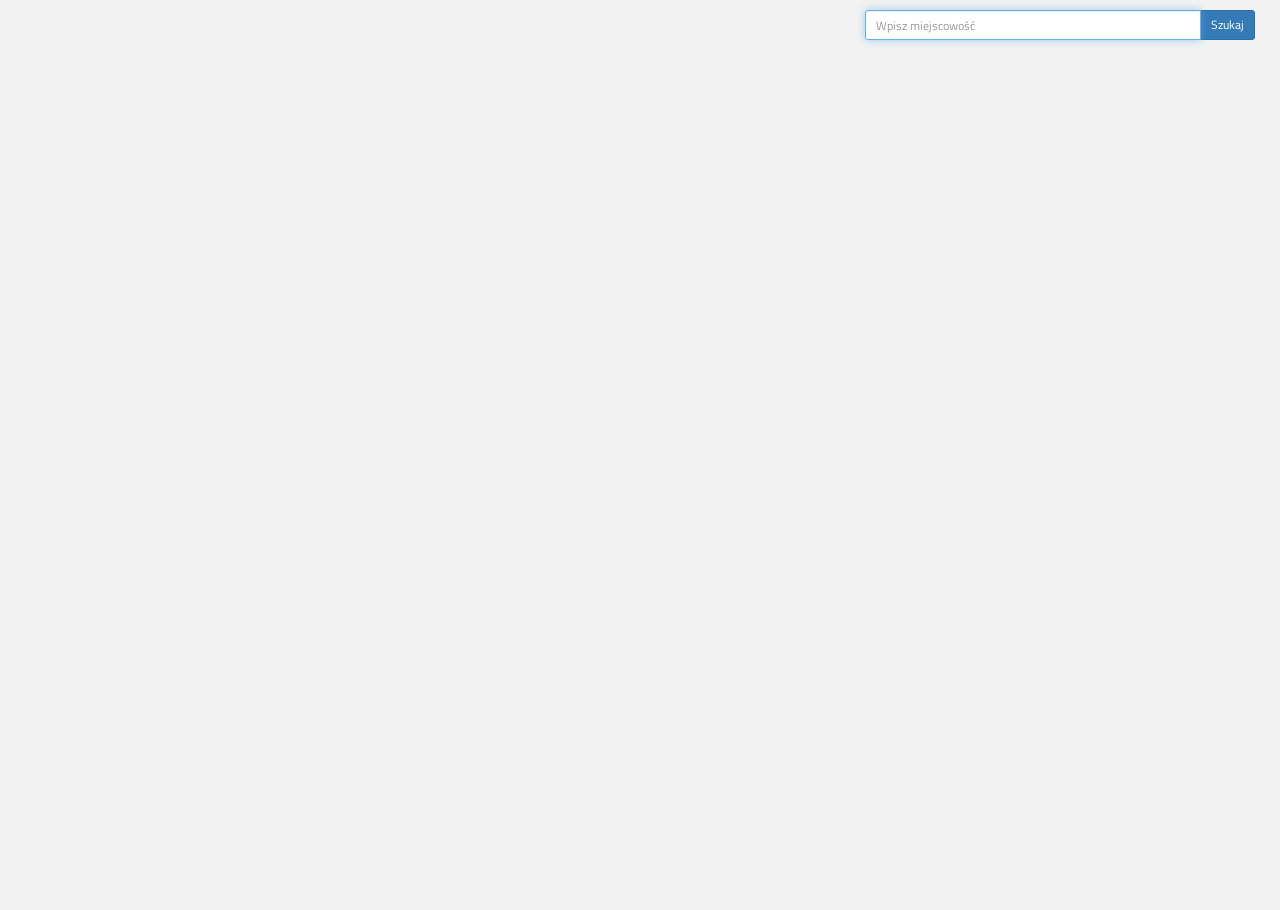
==== index.html @ 9f39797a "weatherApp" ====
<!DOCTYPE html>
<html lang="en">
<head>
    <meta charset="UTF-8">
    <meta name="viewport" content="width=device-width, initial-scale=1.0">
    <meta http-equiv="X-UA-Compatible" content="ie=edge">
    <link rel="stylesheet" href="bower_components/bootstrap/dist/css/bootstrap.css" />
    <link rel="stylesheet" href="bower_components/angular-ui-grid/ui-grid.css" />
    <link rel="stylesheet" href="bower_components/angular-growl-v2/build/angular-growl.css">
    <link rel="stylesheet" href="css/weather-icons.min.css">
    <link rel="stylesheet" href="css/style.css">
    <link href="https://fonts.googleapis.com/css?family=Titillium+Web:400,700,700i&amp;subset=latin-ext" rel="stylesheet">
    <script src="bower_components/angular/angular.js"></script>
    <script src="bower_components/angular-animate/angular-animate.js"></script>
    <script src="bower_components/angular-growl-v2/build/angular-growl.js"></script>
    <script src="bower_components/angular-route/angular-route.js"></script>
    <script src="bower_components/angular-bootstrap/ui-bootstrap-tpls.js"></script>
    <script src="bower_components/jquery/dist/jquery.js"></script>
    <script src="bower_components/bootstrap/dist/js/bootstrap.js"></script>
    <script src="bower_components/angular-ui-grid/ui-grid.js"></script>
    <script src="bower_components/underscore/underscore.js"></script>
    <script src="app.js"></script>
    <!-- <script src="js/growlCtrl.js"></script> -->
    <script src="main-view/weatherAppCtrl.js"></script>
    <script src="app.config.js"></script>

    <title>App</title>
</head>
<body ng-app="app">
    <div data-ng-view class='appView'></div>
</body>
</html>
---- bower_components/angular-ui-grid/ui-grid.css ----
/*!
 * ui-grid - v4.1.3 - 2017-12-23
 * Copyright (c) 2017 ; License: MIT 
 */
#ui-grid-twbs #ui-grid-twbs .form-horizontal .form-group:before,
#ui-grid-twbs #ui-grid-twbs .form-horizontal .form-group:after,
#ui-grid-twbs #ui-grid-twbs .btn-toolbar:before,
#ui-grid-twbs #ui-grid-twbs .btn-toolbar:after,
#ui-grid-twbs #ui-grid-twbs .btn-group-vertical > .btn-group:before,
#ui-grid-twbs #ui-grid-twbs .btn-group-vertical > .btn-group:after {
  content: " ";
  display: table;
}
#ui-grid-twbs #ui-grid-twbs .form-horizontal .form-group:after,
#ui-grid-twbs #ui-grid-twbs .btn-toolbar:after,
#ui-grid-twbs #ui-grid-twbs .btn-group-vertical > .btn-group:after {
  clear: both;
}
.ui-grid {
  border: 1px solid #d4d4d4;
  box-sizing: content-box;
  -webkit-border-radius: 0px;
  -moz-border-radius: 0px;
  border-radius: 0px;
  -webkit-transform: translateZ(0);
  -moz-transform: translateZ(0);
  -o-transform: translateZ(0);
  -ms-transform: translateZ(0);
  transform: translateZ(0);
}
.ui-grid-vertical-bar {
  position: absolute;
  right: 0;
  width: 0;
}
.ui-grid-header-cell:not(:last-child) .ui-grid-vertical-bar,
.ui-grid-cell:not(:last-child) .ui-grid-vertical-bar {
  width: 1px;
}
.ui-grid-scrollbar-placeholder {
  background-color: transparent;
}
.ui-grid-header-cell:not(:last-child) .ui-grid-vertical-bar {
  background-color: #d4d4d4;
}
.ui-grid-cell:not(:last-child) .ui-grid-vertical-bar {
  background-color: #d4d4d4;
}
.ui-grid-header-cell:last-child .ui-grid-vertical-bar {
  right: -1px;
  width: 1px;
  background-color: #d4d4d4;
}
.ui-grid-clearfix:before,
.ui-grid-clearfix:after {
  content: "";
  display: table;
}
.ui-grid-clearfix:after {
  clear: both;
}
.ui-grid-invisible {
  visibility: hidden;
}
.ui-grid-contents-wrapper {
  position: relative;
  height: 100%;
  width: 100%;
}
.ui-grid-sr-only {
  position: absolute;
  width: 1px;
  height: 1px;
  margin: -1px;
  padding: 0;
  overflow: hidden;
  clip: rect(0, 0, 0, 0);
  border: 0;
}
.ui-grid-top-panel-background {
  background: #f3f3f3;
  background: -webkit-gradient(linear, left bottom, left top, color-stop(0, #eeeeee), color-stop(1, #ffffff));
  background: -ms-linear-gradient(bottom, #eeeeee, #ffffff);
  background: -moz-linear-gradient(center bottom, #eeeeee 0%, #ffffff 100%);
  background: -o-linear-gradient(#ffffff, #eeeeee);
  filter: progid:DXImageTransform.Microsoft.gradient(startColorstr='#ffffff', endColorstr='#eeeeee', GradientType=0);
}
.ui-grid-header {
  border-bottom: 1px solid #d4d4d4;
  box-sizing: border-box;
}
.ui-grid-top-panel {
  position: relative;
  overflow: hidden;
  font-weight: bold;
  background: #f3f3f3;
  background: -webkit-gradient(linear, left bottom, left top, color-stop(0, #eeeeee), color-stop(1, #ffffff));
  background: -ms-linear-gradient(bottom, #eeeeee, #ffffff);
  background: -moz-linear-gradient(center bottom, #eeeeee 0%, #ffffff 100%);
  background: -o-linear-gradient(#ffffff, #eeeeee);
  filter: progid:DXImageTransform.Microsoft.gradient(startColorstr='#ffffff', endColorstr='#eeeeee', GradientType=0);
  -webkit-border-top-right-radius: -1px;
  -webkit-border-bottom-right-radius: 0;
  -webkit-border-bottom-left-radius: 0;
  -webkit-border-top-left-radius: -1px;
  -moz-border-radius-topright: -1px;
  -moz-border-radius-bottomright: 0;
  -moz-border-radius-bottomleft: 0;
  -moz-border-radius-topleft: -1px;
  border-top-right-radius: -1px;
  border-bottom-right-radius: 0;
  border-bottom-left-radius: 0;
  border-top-left-radius: -1px;
  -moz-background-clip: padding-box;
  -webkit-background-clip: padding-box;
  background-clip: padding-box;
}
.ui-grid-header-viewport {
  overflow: hidden;
}
.ui-grid-header-canvas:before,
.ui-grid-header-canvas:after {
  content: "";
  display: table;
  line-height: 0;
}
.ui-grid-header-canvas:after {
  clear: both;
}
.ui-grid-header-cell-wrapper {
  position: relative;
  display: table;
  box-sizing: border-box;
  height: 100%;
}
.ui-grid-header-cell-row {
  display: table-row;
  position: relative;
}
.ui-grid-header-cell {
  position: relative;
  box-sizing: border-box;
  background-color: inherit;
  border-right: 1px solid;
  border-color: #d4d4d4;
  display: table-cell;
  -webkit-user-select: none;
  -moz-user-select: none;
  -ms-user-select: none;
  user-select: none;
  width: 0;
}
.ui-grid-header-cell:last-child {
  border-right: 0;
}
.ui-grid-header-cell .sortable {
  cursor: pointer;
}
.ui-grid-header-cell .ui-grid-sort-priority-number {
  margin-left: -8px;
}
.ui-grid-header .ui-grid-vertical-bar {
  top: 0;
  bottom: 0;
}
.ui-grid-column-menu-button {
  position: absolute;
  right: 1px;
  top: 0;
}
.ui-grid-column-menu-button .ui-grid-icon-angle-down {
  vertical-align: sub;
}
.ui-grid-column-menu-button-last-col {
  margin-right: 25px;
}
.ui-grid-column-menu {
  position: absolute;
}
/* Slide up/down animations */
.ui-grid-column-menu .ui-grid-menu .ui-grid-menu-mid.ng-hide-add,
.ui-grid-column-menu .ui-grid-menu .ui-grid-menu-mid.ng-hide-remove {
  -webkit-transition: all 0.05s linear;
  -moz-transition: all 0.05s linear;
  -o-transition: all 0.05s linear;
  transition: all 0.05s linear;
  display: block !important;
}
.ui-grid-column-menu .ui-grid-menu .ui-grid-menu-mid.ng-hide-add.ng-hide-add-active,
.ui-grid-column-menu .ui-grid-menu .ui-grid-menu-mid.ng-hide-remove {
  -webkit-transform: translateY(-100%);
  -moz-transform: translateY(-100%);
  -o-transform: translateY(-100%);
  -ms-transform: translateY(-100%);
  transform: translateY(-100%);
}
.ui-grid-column-menu .ui-grid-menu .ui-grid-menu-mid.ng-hide-add,
.ui-grid-column-menu .ui-grid-menu .ui-grid-menu-mid.ng-hide-remove.ng-hide-remove-active {
  -webkit-transform: translateY(0);
  -moz-transform: translateY(0);
  -o-transform: translateY(0);
  -ms-transform: translateY(0);
  transform: translateY(0);
}
/* Slide up/down animations */
.ui-grid-menu-button .ui-grid-menu .ui-grid-menu-mid.ng-hide-add,
.ui-grid-menu-button .ui-grid-menu .ui-grid-menu-mid.ng-hide-remove {
  -webkit-transition: all 0.05s linear;
  -moz-transition: all 0.05s linear;
  -o-transition: all 0.05s linear;
  transition: all 0.05s linear;
  display: block !important;
}
.ui-grid-menu-button .ui-grid-menu .ui-grid-menu-mid.ng-hide-add.ng-hide-add-active,
.ui-grid-menu-button .ui-grid-menu .ui-grid-menu-mid.ng-hide-remove {
  -webkit-transform: translateY(-100%);
  -moz-transform: translateY(-100%);
  -o-transform: translateY(-100%);
  -ms-transform: translateY(-100%);
  transform: translateY(-100%);
}
.ui-grid-menu-button .ui-grid-menu .ui-grid-menu-mid.ng-hide-add,
.ui-grid-menu-button .ui-grid-menu .ui-grid-menu-mid.ng-hide-remove.ng-hide-remove-active {
  -webkit-transform: translateY(0);
  -moz-transform: translateY(0);
  -o-transform: translateY(0);
  -ms-transform: translateY(0);
  transform: translateY(0);
}
.ui-grid-filter-container {
  padding: 4px 10px;
  position: relative;
}
.ui-grid-filter-container .ui-grid-filter-button {
  position: absolute;
  top: 0;
  bottom: 0;
  right: 0;
}
.ui-grid-filter-container .ui-grid-filter-button [class^="ui-grid-icon"] {
  position: absolute;
  top: 50%;
  line-height: 32px;
  margin-top: -16px;
  right: 10px;
  opacity: 0.66;
}
.ui-grid-filter-container .ui-grid-filter-button [class^="ui-grid-icon"]:hover {
  opacity: 1;
}
.ui-grid-filter-container .ui-grid-filter-button-select {
  position: absolute;
  top: 0;
  bottom: 0;
  right: 0;
}
.ui-grid-filter-container .ui-grid-filter-button-select [class^="ui-grid-icon"] {
  position: absolute;
  top: 50%;
  line-height: 32px;
  margin-top: -16px;
  right: 0px;
  opacity: 0.66;
}
.ui-grid-filter-container .ui-grid-filter-button-select [class^="ui-grid-icon"]:hover {
  opacity: 1;
}
input[type="text"].ui-grid-filter-input {
  padding: 0;
  margin: 0;
  border: 0;
  width: 100%;
  border: 1px solid #d4d4d4;
  -webkit-border-top-right-radius: 0px;
  -webkit-border-bottom-right-radius: 0;
  -webkit-border-bottom-left-radius: 0;
  -webkit-border-top-left-radius: 0;
  -moz-border-radius-topright: 0px;
  -moz-border-radius-bottomright: 0;
  -moz-border-radius-bottomleft: 0;
  -moz-border-radius-topleft: 0;
  border-top-right-radius: 0px;
  border-bottom-right-radius: 0;
  border-bottom-left-radius: 0;
  border-top-left-radius: 0;
  -moz-background-clip: padding-box;
  -webkit-background-clip: padding-box;
  background-clip: padding-box;
}
input[type="text"].ui-grid-filter-input:hover {
  border: 1px solid #d4d4d4;
}
select.ui-grid-filter-select {
  padding: 0;
  margin: 0;
  border: 0;
  width: 90%;
  border: 1px solid #d4d4d4;
  -webkit-border-top-right-radius: 0px;
  -webkit-border-bottom-right-radius: 0;
  -webkit-border-bottom-left-radius: 0;
  -webkit-border-top-left-radius: 0;
  -moz-border-radius-topright: 0px;
  -moz-border-radius-bottomright: 0;
  -moz-border-radius-bottomleft: 0;
  -moz-border-radius-topleft: 0;
  border-top-right-radius: 0px;
  border-bottom-right-radius: 0;
  border-bottom-left-radius: 0;
  border-top-left-radius: 0;
  -moz-background-clip: padding-box;
  -webkit-background-clip: padding-box;
  background-clip: padding-box;
}
select.ui-grid-filter-select:hover {
  border: 1px solid #d4d4d4;
}
.ui-grid-filter-cancel-button-hidden select.ui-grid-filter-select {
  width: 100%;
}
.ui-grid-render-container {
  position: inherit;
  -webkit-border-top-right-radius: 0;
  -webkit-border-bottom-right-radius: 0px;
  -webkit-border-bottom-left-radius: 0px;
  -webkit-border-top-left-radius: 0;
  -moz-border-radius-topright: 0;
  -moz-border-radius-bottomright: 0px;
  -moz-border-radius-bottomleft: 0px;
  -moz-border-radius-topleft: 0;
  border-top-right-radius: 0;
  border-bottom-right-radius: 0px;
  border-bottom-left-radius: 0px;
  border-top-left-radius: 0;
  -moz-background-clip: padding-box;
  -webkit-background-clip: padding-box;
  background-clip: padding-box;
}
.ui-grid-render-container:focus {
  outline: none;
}
.ui-grid-viewport {
  min-height: 20px;
  position: relative;
  overflow-y: scroll;
  -webkit-overflow-scrolling: touch;
}
.ui-grid-viewport:focus {
  outline: none !important;
}
.ui-grid-canvas {
  position: relative;
  padding-top: 1px;
}
.ui-grid-row {
  clear: both;
}
.ui-grid-row:nth-child(odd) .ui-grid-cell {
  background-color: #fdfdfd;
}
.ui-grid-row:nth-child(even) .ui-grid-cell {
  background-color: #f3f3f3;
}
.ui-grid-row:last-child .ui-grid-cell {
  border-bottom-color: #d4d4d4;
  border-bottom-style: solid;
}
.ui-grid-no-row-overlay {
  position: absolute;
  top: 0;
  bottom: 0;
  left: 0;
  right: 0;
  margin: 10%;
  background: #f3f3f3;
  background: -webkit-gradient(linear, left bottom, left top, color-stop(0, #eeeeee), color-stop(1, #ffffff));
  background: -ms-linear-gradient(bottom, #eeeeee, #ffffff);
  background: -moz-linear-gradient(center bottom, #eeeeee 0%, #ffffff 100%);
  background: -o-linear-gradient(#ffffff, #eeeeee);
  filter: progid:DXImageTransform.Microsoft.gradient(startColorstr='#ffffff', endColorstr='#eeeeee', GradientType=0);
  -webkit-border-top-right-radius: 0px;
  -webkit-border-bottom-right-radius: 0;
  -webkit-border-bottom-left-radius: 0;
  -webkit-border-top-left-radius: 0;
  -moz-border-radius-topright: 0px;
  -moz-border-radius-bottomright: 0;
  -moz-border-radius-bottomleft: 0;
  -moz-border-radius-topleft: 0;
  border-top-right-radius: 0px;
  border-bottom-right-radius: 0;
  border-bottom-left-radius: 0;
  border-top-left-radius: 0;
  -moz-background-clip: padding-box;
  -webkit-background-clip: padding-box;
  background-clip: padding-box;
  border: 1px solid #d4d4d4;
  font-size: 2em;
  text-align: center;
}
.ui-grid-no-row-overlay > * {
  position: absolute;
  display: table;
  margin: auto 0;
  width: 100%;
  top: 0;
  bottom: 0;
  left: 0;
  right: 0;
  opacity: 0.66;
}
.ui-grid-cell {
  overflow: hidden;
  float: left;
  background-color: inherit;
  border-right: 1px solid;
  border-color: #d4d4d4;
  box-sizing: border-box;
}
.ui-grid-cell:last-child {
  border-right: 0;
}
.ui-grid-cell-contents {
  padding: 5px;
  -moz-box-sizing: border-box;
  -webkit-box-sizing: border-box;
  box-sizing: border-box;
  white-space: nowrap;
  -ms-text-overflow: ellipsis;
  -o-text-overflow: ellipsis;
  text-overflow: ellipsis;
  overflow: hidden;
  height: 100%;
}
.ui-grid-cell-contents-hidden {
  visibility: hidden;
  width: 0;
  height: 0;
  display: none;
}
.ui-grid-row .ui-grid-cell.ui-grid-row-header-cell {
  background-color: #f0f0ee;
  border-bottom: solid 1px #d4d4d4;
}
.ui-grid-footer-panel-background {
  background: #f3f3f3;
  background: -webkit-gradient(linear, left bottom, left top, color-stop(0, #eeeeee), color-stop(1, #ffffff));
  background: -ms-linear-gradient(bottom, #eeeeee, #ffffff);
  background: -moz-linear-gradient(center bottom, #eeeeee 0%, #ffffff 100%);
  background: -o-linear-gradient(#ffffff, #eeeeee);
  filter: progid:DXImageTransform.Microsoft.gradient(startColorstr='#ffffff', endColorstr='#eeeeee', GradientType=0);
}
.ui-grid-footer-panel {
  position: relative;
  border-bottom: 1px solid #d4d4d4;
  border-top: 1px solid #d4d4d4;
  overflow: hidden;
  font-weight: bold;
  background: #f3f3f3;
  background: -webkit-gradient(linear, left bottom, left top, color-stop(0, #eeeeee), color-stop(1, #ffffff));
  background: -ms-linear-gradient(bottom, #eeeeee, #ffffff);
  background: -moz-linear-gradient(center bottom, #eeeeee 0%, #ffffff 100%);
  background: -o-linear-gradient(#ffffff, #eeeeee);
  filter: progid:DXImageTransform.Microsoft.gradient(startColorstr='#ffffff', endColorstr='#eeeeee', GradientType=0);
  -webkit-border-top-right-radius: -1px;
  -webkit-border-bottom-right-radius: 0;
  -webkit-border-bottom-left-radius: 0;
  -webkit-border-top-left-radius: -1px;
  -moz-border-radius-topright: -1px;
  -moz-border-radius-bottomright: 0;
  -moz-border-radius-bottomleft: 0;
  -moz-border-radius-topleft: -1px;
  border-top-right-radius: -1px;
  border-bottom-right-radius: 0;
  border-bottom-left-radius: 0;
  border-top-left-radius: -1px;
  -moz-background-clip: padding-box;
  -webkit-background-clip: padding-box;
  background-clip: padding-box;
}
.ui-grid-grid-footer {
  float: left;
  width: 100%;
}
.ui-grid-footer-viewport {
  overflow: hidden;
}
.ui-grid-footer-canvas {
  position: relative;
}
.ui-grid-footer-canvas:before,
.ui-grid-footer-canvas:after {
  content: "";
  display: table;
  line-height: 0;
}
.ui-grid-footer-canvas:after {
  clear: both;
}
.ui-grid-footer-cell-wrapper {
  position: relative;
  display: table;
  box-sizing: border-box;
  height: 100%;
}
.ui-grid-footer-cell-row {
  display: table-row;
}
.ui-grid-footer-cell {
  overflow: hidden;
  background-color: inherit;
  border-right: 1px solid;
  border-color: #d4d4d4;
  box-sizing: border-box;
  display: table-cell;
}
.ui-grid-footer-cell:last-child {
  border-right: 0;
}
input[type="text"].ui-grid-filter-input {
  padding: 0;
  margin: 0;
  border: 0;
  width: 100%;
  border: 1px solid #d4d4d4;
  -webkit-border-top-right-radius: 0px;
  -webkit-border-bottom-right-radius: 0;
  -webkit-border-bottom-left-radius: 0;
  -webkit-border-top-left-radius: 0;
  -moz-border-radius-topright: 0px;
  -moz-border-radius-bottomright: 0;
  -moz-border-radius-bottomleft: 0;
  -moz-border-radius-topleft: 0;
  border-top-right-radius: 0px;
  border-bottom-right-radius: 0;
  border-bottom-left-radius: 0;
  border-top-left-radius: 0;
  -moz-background-clip: padding-box;
  -webkit-background-clip: padding-box;
  background-clip: padding-box;
}
input[type="text"].ui-grid-filter-input:hover {
  border: 1px solid #d4d4d4;
}
.ui-grid-menu-button {
  z-index: 2;
  position: absolute;
  right: 0;
  top: 0;
  background: #f3f3f3;
  border: 1px solid #d4d4d4;
  cursor: pointer;
  height: 31px;
  font-weight: normal;
}
.ui-grid-menu-button .ui-grid-icon-container {
  margin-top: 3px;
}
.ui-grid-menu-button .ui-grid-menu {
  right: 0;
}
.ui-grid-menu-button .ui-grid-menu .ui-grid-menu-mid {
  overflow: scroll;
  border: 1px solid #d4d4d4;
}
.ui-grid-menu {
  z-index: 2;
  position: absolute;
  padding: 0 10px 20px 10px;
  cursor: pointer;
  box-sizing: border-box;
}
.ui-grid-menu .ui-grid-menu-inner {
  background: #f3f3f3;
  border: 1px solid #d4d4d4;
  position: relative;
  white-space: nowrap;
  -webkit-border-radius: 0px;
  -moz-border-radius: 0px;
  border-radius: 0px;
  -webkit-box-shadow: 0 10px 20px rgba(0, 0, 0, 0.2), inset 0 12px 12px -14px rgba(0, 0, 0, 0.2);
  -moz-box-shadow: 0 10px 20px rgba(0, 0, 0, 0.2), inset 0 12px 12px -14px rgba(0, 0, 0, 0.2);
  box-shadow: 0 10px 20px rgba(0, 0, 0, 0.2), inset 0 12px 12px -14px rgba(0, 0, 0, 0.2);
}
.ui-grid-menu .ui-grid-menu-inner ul {
  margin: 0;
  padding: 0;
  list-style-type: none;
}
.ui-grid-menu .ui-grid-menu-inner ul li {
  padding: 0px;
}
.ui-grid-menu .ui-grid-menu-inner ul li button {
  min-width: 100%;
  padding: 8px;
  text-align: left;
  background: transparent;
  border: none;
}
.ui-grid-menu .ui-grid-menu-inner ul li button:hover,
.ui-grid-menu .ui-grid-menu-inner ul li button:focus {
  -webkit-box-shadow: inset 0 0 14px rgba(0, 0, 0, 0.2);
  -moz-box-shadow: inset 0 0 14px rgba(0, 0, 0, 0.2);
  box-shadow: inset 0 0 14px rgba(0, 0, 0, 0.2);
}
.ui-grid-menu .ui-grid-menu-inner ul li button.ui-grid-menu-item-active {
  -webkit-box-shadow: inset 0 0 14px rgba(0, 0, 0, 0.2);
  -moz-box-shadow: inset 0 0 14px rgba(0, 0, 0, 0.2);
  box-shadow: inset 0 0 14px rgba(0, 0, 0, 0.2);
  background-color: #cecece;
}
.ui-grid-menu .ui-grid-menu-inner ul li:not(:last-child) > button {
  border-bottom: 1px solid #d4d4d4;
}
.ui-grid-sortarrow {
  right: 5px;
  position: absolute;
  width: 20px;
  top: 0;
  bottom: 0;
  background-position: center;
}
.ui-grid-sortarrow.down {
  -webkit-transform: rotate(180deg);
  -moz-transform: rotate(180deg);
  -o-transform: rotate(180deg);
  -ms-transform: rotate(180deg);
  transform: rotate(180deg);
}
@font-face {
  font-family: 'ui-grid';
  src: url('ui-grid.eot');
  src: url('ui-grid.eot#iefix') format('embedded-opentype'), url('ui-grid.woff') format('woff'), url('ui-grid.ttf') format('truetype'), url('ui-grid.svg?#ui-grid') format('svg');
  font-weight: normal;
  font-style: normal;
}
/* Chrome hack: SVG is rendered more smooth in Windozze. 100% magic, uncomment if you need it. */
/* Note, that will break hinting! In other OS-es font will be not as sharp as it could be */
/*
@media screen and (-webkit-min-device-pixel-ratio:0) {
  @font-face {
    font-family: 'ui-grid';
    src: url('@{font-path}ui-grid.svg?12312827#ui-grid') format('svg');
  }
}
*/
[class^="ui-grid-icon"]:before,
[class*=" ui-grid-icon"]:before {
  font-family: "ui-grid";
  font-style: normal;
  font-weight: normal;
  speak: none;
  display: inline-block;
  text-decoration: inherit;
  width: 1em;
  margin-right: .2em;
  text-align: center;
  /* opacity: .8; */
  /* For safety - reset parent styles, that can break glyph codes*/
  font-variant: normal;
  text-transform: none;
  /* fix buttons height, for twitter bootstrap */
  line-height: 1em;
  /* Animation center compensation - margins should be symmetric */
  /* remove if not needed */
  margin-left: .2em;
  /* you can be more comfortable with increased icons size */
  /* font-size: 120%; */
  /* Uncomment for 3D effect */
  /* text-shadow: 1px 1px 1px rgba(127, 127, 127, 0.3); */
}
.ui-grid-icon-blank::before {
  width: 1em;
  content: ' ';
}
.ui-grid-icon-plus-squared:before {
  content: '\c350';
}
.ui-grid-icon-minus-squared:before {
  content: '\c351';
}
.ui-grid-icon-search:before {
  content: '\c352';
}
.ui-grid-icon-cancel:before {
  content: '\c353';
}
.ui-grid-icon-info-circled:before {
  content: '\c354';
}
.ui-grid-icon-lock:before {
  content: '\c355';
}
.ui-grid-icon-lock-open:before {
  content: '\c356';
}
.ui-grid-icon-pencil:before {
  content: '\c357';
}
.ui-grid-icon-down-dir:before {
  content: '\c358';
}
.ui-grid-icon-up-dir:before {
  content: '\c359';
}
.ui-grid-icon-left-dir:before {
  content: '\c35a';
}
.ui-grid-icon-right-dir:before {
  content: '\c35b';
}
.ui-grid-icon-left-open:before {
  content: '\c35c';
}
.ui-grid-icon-right-open:before {
  content: '\c35d';
}
.ui-grid-icon-angle-down:before {
  content: '\c35e';
}
.ui-grid-icon-filter:before {
  content: '\c35f';
}
.ui-grid-icon-sort-alt-up:before {
  content: '\c360';
}
.ui-grid-icon-sort-alt-down:before {
  content: '\c361';
}
.ui-grid-icon-ok:before {
  content: '\c362';
}
.ui-grid-icon-menu:before {
  content: '\c363';
}
.ui-grid-icon-indent-left:before {
  content: '\e800';
}
.ui-grid-icon-indent-right:before {
  content: '\e801';
}
.ui-grid-icon-spin5:before {
  content: '\ea61';
}
/*
* RTL Styles
*/
.ui-grid[dir=rtl] .ui-grid-header-cell,
.ui-grid[dir=rtl] .ui-grid-footer-cell,
.ui-grid[dir=rtl] .ui-grid-cell {
  float: right !important;
}
.ui-grid[dir=rtl] .ui-grid-column-menu-button {
  position: absolute;
  left: 1px;
  top: 0;
  right: inherit;
}
.ui-grid[dir=rtl] .ui-grid-cell:first-child,
.ui-grid[dir=rtl] .ui-grid-header-cell:first-child,
.ui-grid[dir=rtl] .ui-grid-footer-cell:first-child {
  border-right: 0;
}
.ui-grid[dir=rtl] .ui-grid-cell:last-child,
.ui-grid[dir=rtl] .ui-grid-header-cell:last-child {
  border-right: 1px solid #d4d4d4;
  border-left: 0;
}
.ui-grid[dir=rtl] .ui-grid-header-cell:first-child .ui-grid-vertical-bar,
.ui-grid[dir=rtl] .ui-grid-footer-cell:first-child .ui-grid-vertical-bar,
.ui-grid[dir=rtl] .ui-grid-cell:first-child .ui-grid-vertical-bar {
  width: 0;
}
.ui-grid[dir=rtl] .ui-grid-menu-button {
  z-index: 2;
  position: absolute;
  left: 0;
  right: auto;
  background: #f3f3f3;
  border: 1px solid #d4d4d4;
  cursor: pointer;
  min-height: 27px;
  font-weight: normal;
}
.ui-grid[dir=rtl] .ui-grid-menu-button .ui-grid-menu {
  left: 0;
  right: auto;
}
.ui-grid[dir=rtl] .ui-grid-filter-container .ui-grid-filter-button {
  right: initial;
  left: 0;
}
.ui-grid[dir=rtl] .ui-grid-filter-container .ui-grid-filter-button [class^="ui-grid-icon"] {
  right: initial;
  left: 10px;
}
/*
   Animation example, for spinners
*/
.ui-grid-animate-spin {
  -moz-animation: ui-grid-spin 2s infinite linear;
  -o-animation: ui-grid-spin 2s infinite linear;
  -webkit-animation: ui-grid-spin 2s infinite linear;
  animation: ui-grid-spin 2s infinite linear;
  display: inline-block;
}
@-moz-keyframes ui-grid-spin {
  0% {
    -moz-transform: rotate(0deg);
    -o-transform: rotate(0deg);
    -webkit-transform: rotate(0deg);
    transform: rotate(0deg);
  }
  100% {
    -moz-transform: rotate(359deg);
    -o-transform: rotate(359deg);
    -webkit-transform: rotate(359deg);
    transform: rotate(359deg);
  }
}
@-webkit-keyframes ui-grid-spin {
  0% {
    -moz-transform: rotate(0deg);
    -o-transform: rotate(0deg);
    -webkit-transform: rotate(0deg);
    transform: rotate(0deg);
  }
  100% {
    -moz-transform: rotate(359deg);
    -o-transform: rotate(359deg);
    -webkit-transform: rotate(359deg);
    transform: rotate(359deg);
  }
}
@-o-keyframes ui-grid-spin {
  0% {
    -moz-transform: rotate(0deg);
    -o-transform: rotate(0deg);
    -webkit-transform: rotate(0deg);
    transform: rotate(0deg);
  }
  100% {
    -moz-transform: rotate(359deg);
    -o-transform: rotate(359deg);
    -webkit-transform: rotate(359deg);
    transform: rotate(359deg);
  }
}
@-ms-keyframes ui-grid-spin {
  0% {
    -moz-transform: rotate(0deg);
    -o-transform: rotate(0deg);
    -webkit-transform: rotate(0deg);
    transform: rotate(0deg);
  }
  100% {
    -moz-transform: rotate(359deg);
    -o-transform: rotate(359deg);
    -webkit-transform: rotate(359deg);
    transform: rotate(359deg);
  }
}
@keyframes ui-grid-spin {
  0% {
    -moz-transform: rotate(0deg);
    -o-transform: rotate(0deg);
    -webkit-transform: rotate(0deg);
    transform: rotate(0deg);
  }
  100% {
    -moz-transform: rotate(359deg);
    -o-transform: rotate(359deg);
    -webkit-transform: rotate(359deg);
    transform: rotate(359deg);
  }
}
/*---------------------------------------------------
    LESS Elements 0.9
  ---------------------------------------------------
    A set of useful LESS mixins
    More info at: http://lesselements.com
  ---------------------------------------------------*/
/* This file contains variable declarations (do not remove this line) */
/*-- VARIABLES (DO NOT REMOVE THESE COMMENTS) --*/
/**
* @section Grid styles
*/
/**
* @section Header styles
*/
/** @description Colors for header gradient */
/**
* @section Grid body styles
*/
/** @description Colors used for row alternation */
/**
* @section Sort arrow colors
*/
/**
* @section Scrollbar styles
*/
/**
* @section font library path
*/
/*-- END VARIABLES (DO NOT REMOVE THESE COMMENTS) --*/

/* This file contains variable declarations (do not remove this line) */
/*-- VARIABLES (DO NOT REMOVE THESE COMMENTS) --*/
/**
* @section Grid styles
*/
/**
* @section Header styles
*/
/** @description Colors for header gradient */
/**
* @section Grid body styles
*/
/** @description Colors used for row alternation */
/**
* @section Sort arrow colors
*/
/**
* @section Scrollbar styles
*/
/**
* @section font library path
*/
/*-- END VARIABLES (DO NOT REMOVE THESE COMMENTS) --*/
#ui-grid-twbs #ui-grid-twbs .form-horizontal .form-group:before,
#ui-grid-twbs #ui-grid-twbs .form-horizontal .form-group:after,
#ui-grid-twbs #ui-grid-twbs .btn-toolbar:before,
#ui-grid-twbs #ui-grid-twbs .btn-toolbar:after,
#ui-grid-twbs #ui-grid-twbs .btn-group-vertical > .btn-group:before,
#ui-grid-twbs #ui-grid-twbs .btn-group-vertical > .btn-group:after {
  content: " ";
  display: table;
}
#ui-grid-twbs #ui-grid-twbs .form-horizontal .form-group:after,
#ui-grid-twbs #ui-grid-twbs .btn-toolbar:after,
#ui-grid-twbs #ui-grid-twbs .btn-group-vertical > .btn-group:after {
  clear: both;
}
.ui-grid-cell-focus {
  outline: 0;
  background-color: #b3c4c7;
}
.ui-grid-focuser {
  position: absolute;
  left: 0px;
  top: 0px;
  z-index: -1;
  width: 100%;
  height: 100%;
}
.ui-grid-focuser:focus {
  border-color: #66afe9;
  outline: 0;
  -webkit-box-shadow: inset 0 1px 1px rgba(0,0,0,.075), 0 0 8px rgba(102, 175, 233, 0.6);
  box-shadow: inset 0 1px 1px rgba(0,0,0,.075), 0 0 8px rgba(102, 175, 233, 0.6);
}
.ui-grid-offscreen {
  display: block;
  position: absolute;
  left: -10000px;
  top: -10000px;
  clip: rect(0px, 0px, 0px, 0px);
}

/* This file contains variable declarations (do not remove this line) */
/*-- VARIABLES (DO NOT REMOVE THESE COMMENTS) --*/
/**
* @section Grid styles
*/
/**
* @section Header styles
*/
/** @description Colors for header gradient */
/**
* @section Grid body styles
*/
/** @description Colors used for row alternation */
/**
* @section Sort arrow colors
*/
/**
* @section Scrollbar styles
*/
/**
* @section font library path
*/
/*-- END VARIABLES (DO NOT REMOVE THESE COMMENTS) --*/
div.ui-grid-cell input {
  border-radius: inherit;
  padding: 0;
  width: 100%;
  color: inherit;
  height: auto;
  font: inherit;
  outline: none;
}
div.ui-grid-cell input:focus {
  color: inherit;
  outline: none;
}
div.ui-grid-cell input[type="checkbox"] {
  margin: 9px 0 0 6px;
  width: auto;
}
div.ui-grid-cell input.ng-invalid {
  border: 1px solid #fc8f8f;
}
div.ui-grid-cell input.ng-valid {
  border: 1px solid #d4d4d4;
}

/* This file contains variable declarations (do not remove this line) */
/*-- VARIABLES (DO NOT REMOVE THESE COMMENTS) --*/
/**
* @section Grid styles
*/
/**
* @section Header styles
*/
/** @description Colors for header gradient */
/**
* @section Grid body styles
*/
/** @description Colors used for row alternation */
/**
* @section Sort arrow colors
*/
/**
* @section Scrollbar styles
*/
/**
* @section font library path
*/
/*-- END VARIABLES (DO NOT REMOVE THESE COMMENTS) --*/
.ui-grid-viewport .ui-grid-empty-base-layer-container {
  position: absolute;
  overflow: hidden;
  pointer-events: none;
  z-index: -1;
}

/* This file contains variable declarations (do not remove this line) */
/*-- VARIABLES (DO NOT REMOVE THESE COMMENTS) --*/
/**
* @section Grid styles
*/
/**
* @section Header styles
*/
/** @description Colors for header gradient */
/**
* @section Grid body styles
*/
/** @description Colors used for row alternation */
/**
* @section Sort arrow colors
*/
/**
* @section Scrollbar styles
*/
/**
* @section font library path
*/
/*-- END VARIABLES (DO NOT REMOVE THESE COMMENTS) --*/
.expandableRow .ui-grid-row:nth-child(odd) .ui-grid-cell {
  background-color: #fdfdfd;
}
.expandableRow .ui-grid-row:nth-child(even) .ui-grid-cell {
  background-color: #f3f3f3;
}
.ui-grid-cell.ui-grid-disable-selection.ui-grid-row-header-cell {
  pointer-events: none;
}
.ui-grid-expandable-buttons-cell i {
  pointer-events: all;
}
.scrollFiller {
  float: left;
  border: 1px solid #d4d4d4;
}

/* This file contains variable declarations (do not remove this line) */
/*-- VARIABLES (DO NOT REMOVE THESE COMMENTS) --*/
/**
* @section Grid styles
*/
/**
* @section Header styles
*/
/** @description Colors for header gradient */
/**
* @section Grid body styles
*/
/** @description Colors used for row alternation */
/**
* @section Sort arrow colors
*/
/**
* @section Scrollbar styles
*/
/**
* @section font library path
*/
/*-- END VARIABLES (DO NOT REMOVE THESE COMMENTS) --*/

/* This file contains variable declarations (do not remove this line) */
/*-- VARIABLES (DO NOT REMOVE THESE COMMENTS) --*/
/**
* @section Grid styles
*/
/**
* @section Header styles
*/
/** @description Colors for header gradient */
/**
* @section Grid body styles
*/
/** @description Colors used for row alternation */
/**
* @section Sort arrow colors
*/
/**
* @section Scrollbar styles
*/
/**
* @section font library path
*/
/*-- END VARIABLES (DO NOT REMOVE THESE COMMENTS) --*/
.ui-grid-tree-header-row {
  font-weight: bold !important;
}

/* This file contains variable declarations (do not remove this line) */
/*-- VARIABLES (DO NOT REMOVE THESE COMMENTS) --*/
/**
* @section Grid styles
*/
/**
* @section Header styles
*/
/** @description Colors for header gradient */
/**
* @section Grid body styles
*/
/** @description Colors used for row alternation */
/**
* @section Sort arrow colors
*/
/**
* @section Scrollbar styles
*/
/**
* @section font library path
*/
/*-- END VARIABLES (DO NOT REMOVE THESE COMMENTS) --*/

/* This file contains variable declarations (do not remove this line) */
/*-- VARIABLES (DO NOT REMOVE THESE COMMENTS) --*/
/**
* @section Grid styles
*/
/**
* @section Header styles
*/
/** @description Colors for header gradient */
/**
* @section Grid body styles
*/
/** @description Colors used for row alternation */
/**
* @section Sort arrow colors
*/
/**
* @section Scrollbar styles
*/
/**
* @section font library path
*/
/*-- END VARIABLES (DO NOT REMOVE THESE COMMENTS) --*/
.movingColumn {
  position: absolute;
  top: 0;
  border: 1px solid #d4d4d4;
  box-shadow: inset 0 0 14px rgba(0, 0, 0, 0.2);
}
.movingColumn .ui-grid-icon-angle-down {
  display: none;
}

/* This file contains variable declarations (do not remove this line) */
/*-- VARIABLES (DO NOT REMOVE THESE COMMENTS) --*/
/**
* @section Grid styles
*/
/**
* @section Header styles
*/
/** @description Colors for header gradient */
/**
* @section Grid body styles
*/
/** @description Colors used for row alternation */
/**
* @section Sort arrow colors
*/
/**
* @section Scrollbar styles
*/
/**
* @section font library path
*/
/*-- END VARIABLES (DO NOT REMOVE THESE COMMENTS) --*/
/*---------------------------------------------------
    LESS Elements 0.9
  ---------------------------------------------------
    A set of useful LESS mixins
    More info at: http://lesselements.com
  ---------------------------------------------------*/
#ui-grid-twbs #ui-grid-twbs .form-horizontal .form-group:before,
#ui-grid-twbs #ui-grid-twbs .form-horizontal .form-group:after,
#ui-grid-twbs #ui-grid-twbs .btn-toolbar:before,
#ui-grid-twbs #ui-grid-twbs .btn-toolbar:after,
#ui-grid-twbs #ui-grid-twbs .btn-group-vertical > .btn-group:before,
#ui-grid-twbs #ui-grid-twbs .btn-group-vertical > .btn-group:after {
  content: " ";
  display: table;
}
#ui-grid-twbs #ui-grid-twbs .form-horizontal .form-group:after,
#ui-grid-twbs #ui-grid-twbs .btn-toolbar:after,
#ui-grid-twbs #ui-grid-twbs .btn-group-vertical > .btn-group:after {
  clear: both;
}
.ui-grid-pager-panel {
  position: absolute;
  left: 0;
  bottom: 0;
  width: 100%;
  padding-top: 3px;
  padding-bottom: 3px;
  box-sizing: content-box;
}
.ui-grid-pager-container {
  float: left;
}
.ui-grid-pager-control {
  margin-right: 10px;
  margin-left: 10px;
  min-width: 135px;
  float: left;
}
.ui-grid-pager-control button {
  height: 25px;
  min-width: 26px;
  display: inline-block;
  margin-bottom: 0;
  font-weight: normal;
  text-align: center;
  vertical-align: middle;
  touch-action: manipulation;
  cursor: pointer;
  background-image: none;
  border: 1px solid transparent;
  white-space: nowrap;
  padding: 6px 12px;
  font-size: 14px;
  line-height: 1.42857143;
  border-radius: 4px;
  -webkit-user-select: none;
  -moz-user-select: none;
  -ms-user-select: none;
  user-select: none;
  color: #eeeeee;
  background-color: #f3f3f3;
  border-color: #cccccc;
}
.ui-grid-pager-control button:focus,
.ui-grid-pager-control button:active:focus,
.ui-grid-pager-control button.active:focus,
.ui-grid-pager-control button.focus,
.ui-grid-pager-control button:active.focus,
.ui-grid-pager-control button.active.focus {
  outline: 5px auto -webkit-focus-ring-color;
  outline-offset: -2px;
}
.ui-grid-pager-control button:hover,
.ui-grid-pager-control button:focus,
.ui-grid-pager-control button.focus {
  color: #333333;
  text-decoration: none;
}
.ui-grid-pager-control button:active,
.ui-grid-pager-control button.active {
  outline: 0;
  background-image: none;
  -webkit-box-shadow: inset 0 3px 5px rgba(0, 0, 0, 0.125);
  box-shadow: inset 0 3px 5px rgba(0, 0, 0, 0.125);
}
.ui-grid-pager-control button.disabled,
.ui-grid-pager-control button[disabled],
fieldset[disabled] .ui-grid-pager-control button {
  cursor: not-allowed;
  opacity: 0.65;
  filter: alpha(opacity=65);
  -webkit-box-shadow: none;
  box-shadow: none;
}
a.ui-grid-pager-control button.disabled,
fieldset[disabled] a.ui-grid-pager-control button {
  pointer-events: none;
}
.ui-grid-pager-control button:focus,
.ui-grid-pager-control button.focus {
  color: #eeeeee;
  background-color: #dadada;
  border-color: #8c8c8c;
}
.ui-grid-pager-control button:hover {
  color: #eeeeee;
  background-color: #dadada;
  border-color: #adadad;
}
.ui-grid-pager-control button:active,
.ui-grid-pager-control button.active,
.open > .dropdown-toggle.ui-grid-pager-control button {
  color: #eeeeee;
  background-color: #dadada;
  border-color: #adadad;
}
.ui-grid-pager-control button:active:hover,
.ui-grid-pager-control button.active:hover,
.open > .dropdown-toggle.ui-grid-pager-control button:hover,
.ui-grid-pager-control button:active:focus,
.ui-grid-pager-control button.active:focus,
.open > .dropdown-toggle.ui-grid-pager-control button:focus,
.ui-grid-pager-control button:active.focus,
.ui-grid-pager-control button.active.focus,
.open > .dropdown-toggle.ui-grid-pager-control button.focus {
  color: #eeeeee;
  background-color: #c8c8c8;
  border-color: #8c8c8c;
}
.ui-grid-pager-control button:active,
.ui-grid-pager-control button.active,
.open > .dropdown-toggle.ui-grid-pager-control button {
  background-image: none;
}
.ui-grid-pager-control button.disabled:hover,
.ui-grid-pager-control button[disabled]:hover,
fieldset[disabled] .ui-grid-pager-control button:hover,
.ui-grid-pager-control button.disabled:focus,
.ui-grid-pager-control button[disabled]:focus,
fieldset[disabled] .ui-grid-pager-control button:focus,
.ui-grid-pager-control button.disabled.focus,
.ui-grid-pager-control button[disabled].focus,
fieldset[disabled] .ui-grid-pager-control button.focus {
  background-color: #f3f3f3;
  border-color: #cccccc;
}
.ui-grid-pager-control button .badge {
  color: #f3f3f3;
  background-color: #eeeeee;
}
.ui-grid-pager-control input {
  display: block;
  width: 100%;
  height: 34px;
  padding: 6px 12px;
  font-size: 14px;
  line-height: 1.42857143;
  color: #555555;
  background-color: #ffffff;
  background-image: none;
  border: 1px solid #cccccc;
  border-radius: 4px;
  -webkit-box-shadow: inset 0 1px 1px rgba(0, 0, 0, 0.075);
  box-shadow: inset 0 1px 1px rgba(0, 0, 0, 0.075);
  -webkit-transition: border-color ease-in-out .15s, box-shadow ease-in-out .15s;
  -o-transition: border-color ease-in-out .15s, box-shadow ease-in-out .15s;
  transition: border-color ease-in-out .15s, box-shadow ease-in-out .15s;
  height: 30px;
  padding: 5px 10px;
  font-size: 12px;
  line-height: 1.5;
  border-radius: 3px;
  display: inline;
  height: 26px;
  width: 50px;
  vertical-align: top;
}
.ui-grid-pager-control input:focus {
  border-color: #66afe9;
  outline: 0;
  -webkit-box-shadow: inset 0 1px 1px rgba(0,0,0,.075), 0 0 8px rgba(102, 175, 233, 0.6);
  box-shadow: inset 0 1px 1px rgba(0,0,0,.075), 0 0 8px rgba(102, 175, 233, 0.6);
}
.ui-grid-pager-control input::-moz-placeholder {
  color: #999999;
  opacity: 1;
}
.ui-grid-pager-control input:-ms-input-placeholder {
  color: #999999;
}
.ui-grid-pager-control input::-webkit-input-placeholder {
  color: #999999;
}
.ui-grid-pager-control input::-ms-expand {
  border: 0;
  background-color: transparent;
}
.ui-grid-pager-control input[disabled],
.ui-grid-pager-control input[readonly],
fieldset[disabled] .ui-grid-pager-control input {
  background-color: #eeeeee;
  opacity: 1;
}
.ui-grid-pager-control input[disabled],
fieldset[disabled] .ui-grid-pager-control input {
  cursor: not-allowed;
}
textarea.ui-grid-pager-control input {
  height: auto;
}
select.ui-grid-pager-control input {
  height: 30px;
  line-height: 30px;
}
textarea.ui-grid-pager-control input,
select[multiple].ui-grid-pager-control input {
  height: auto;
}
.ui-grid-pager-control .ui-grid-pager-max-pages-number {
  vertical-align: bottom;
}
.ui-grid-pager-control .ui-grid-pager-max-pages-number > * {
  vertical-align: middle;
}
.ui-grid-pager-control .first-bar {
  width: 10px;
  border-left: 2px solid #4d4d4d;
  margin-top: -6px;
  height: 12px;
  margin-left: -3px;
}
.ui-grid-pager-control .first-bar-rtl {
  width: 10px;
  border-left: 2px solid #4d4d4d;
  margin-top: -6px;
  height: 12px;
  margin-right: -7px;
}
.ui-grid-pager-control .first-triangle {
  width: 0;
  height: 0;
  border-style: solid;
  border-width: 5px 8.7px 5px 0;
  border-color: transparent #4d4d4d transparent transparent;
  margin-left: 2px;
}
.ui-grid-pager-control .next-triangle {
  margin-left: 1px;
}
.ui-grid-pager-control .prev-triangle {
  margin-left: 0;
}
.ui-grid-pager-control .last-triangle {
  width: 0;
  height: 0;
  border-style: solid;
  border-width: 5px 0 5px 8.7px;
  border-color: transparent transparent transparent #4d4d4d;
  margin-left: -1px;
}
.ui-grid-pager-control .last-bar {
  width: 10px;
  border-left: 2px solid #4d4d4d;
  margin-top: -6px;
  height: 12px;
  margin-left: 1px;
}
.ui-grid-pager-control .last-bar-rtl {
  width: 10px;
  border-left: 2px solid #4d4d4d;
  margin-top: -6px;
  height: 12px;
  margin-right: -11px;
}
.ui-grid-pager-row-count-picker {
  float: left;
}
.ui-grid-pager-row-count-picker select {
  display: block;
  width: 100%;
  height: 34px;
  padding: 6px 12px;
  font-size: 14px;
  line-height: 1.42857143;
  color: #555555;
  background-color: #ffffff;
  background-image: none;
  border: 1px solid #cccccc;
  border-radius: 4px;
  -webkit-box-shadow: inset 0 1px 1px rgba(0, 0, 0, 0.075);
  box-shadow: inset 0 1px 1px rgba(0, 0, 0, 0.075);
  -webkit-transition: border-color ease-in-out .15s, box-shadow ease-in-out .15s;
  -o-transition: border-color ease-in-out .15s, box-shadow ease-in-out .15s;
  transition: border-color ease-in-out .15s, box-shadow ease-in-out .15s;
  height: 30px;
  padding: 5px 10px;
  font-size: 12px;
  line-height: 1.5;
  border-radius: 3px;
  height: 26px;
  width: 67px;
  display: inline;
}
.ui-grid-pager-row-count-picker select:focus {
  border-color: #66afe9;
  outline: 0;
  -webkit-box-shadow: inset 0 1px 1px rgba(0,0,0,.075), 0 0 8px rgba(102, 175, 233, 0.6);
  box-shadow: inset 0 1px 1px rgba(0,0,0,.075), 0 0 8px rgba(102, 175, 233, 0.6);
}
.ui-grid-pager-row-count-picker select::-moz-placeholder {
  color: #999999;
  opacity: 1;
}
.ui-grid-pager-row-count-picker select:-ms-input-placeholder {
  color: #999999;
}
.ui-grid-pager-row-count-picker select::-webkit-input-placeholder {
  color: #999999;
}
.ui-grid-pager-row-count-picker select::-ms-expand {
  border: 0;
  background-color: transparent;
}
.ui-grid-pager-row-count-picker select[disabled],
.ui-grid-pager-row-count-picker select[readonly],
fieldset[disabled] .ui-grid-pager-row-count-picker select {
  background-color: #eeeeee;
  opacity: 1;
}
.ui-grid-pager-row-count-picker select[disabled],
fieldset[disabled] .ui-grid-pager-row-count-picker select {
  cursor: not-allowed;
}
textarea.ui-grid-pager-row-count-picker select {
  height: auto;
}
select.ui-grid-pager-row-count-picker select {
  height: 30px;
  line-height: 30px;
}
textarea.ui-grid-pager-row-count-picker select,
select[multiple].ui-grid-pager-row-count-picker select {
  height: auto;
}
.ui-grid-pager-row-count-picker .ui-grid-pager-row-count-label {
  margin-top: 3px;
}
.ui-grid-pager-count-container {
  float: right;
  margin-top: 4px;
  min-width: 50px;
}
.ui-grid-pager-count-container .ui-grid-pager-count {
  margin-right: 10px;
  margin-left: 10px;
  float: right;
}

/* This file contains variable declarations (do not remove this line) */
/*-- VARIABLES (DO NOT REMOVE THESE COMMENTS) --*/
/**
* @section Grid styles
*/
/**
* @section Header styles
*/
/** @description Colors for header gradient */
/**
* @section Grid body styles
*/
/** @description Colors used for row alternation */
/**
* @section Sort arrow colors
*/
/**
* @section Scrollbar styles
*/
/**
* @section font library path
*/
/*-- END VARIABLES (DO NOT REMOVE THESE COMMENTS) --*/
.ui-grid-pinned-container {
  position: absolute;
  display: inline;
  top: 0;
}
.ui-grid-pinned-container.ui-grid-pinned-container-left {
  float: left;
  left: 0;
}
.ui-grid-pinned-container.ui-grid-pinned-container-right {
  float: right;
  right: 0;
}
.ui-grid-pinned-container.ui-grid-pinned-container-left .ui-grid-header-cell:last-child {
  box-sizing: border-box;
  border-right: 1px solid;
  border-width: 1px;
  border-right-color: #aeaeae;
}
.ui-grid-pinned-container.ui-grid-pinned-container-left .ui-grid-cell:last-child {
  box-sizing: border-box;
  border-right: 1px solid;
  border-width: 1px;
  border-right-color: #aeaeae;
}
.ui-grid-pinned-container.ui-grid-pinned-container-left .ui-grid-header-cell:not(:last-child) .ui-grid-vertical-bar,
.ui-grid-pinned-container .ui-grid-cell:not(:last-child) .ui-grid-vertical-bar {
  width: 1px;
}
.ui-grid-pinned-container.ui-grid-pinned-container-left .ui-grid-header-cell:not(:last-child) .ui-grid-vertical-bar {
  background-color: #d4d4d4;
}
.ui-grid-pinned-container.ui-grid-pinned-container-left .ui-grid-cell:not(:last-child) .ui-grid-vertical-bar {
  background-color: #aeaeae;
}
.ui-grid-pinned-container.ui-grid-pinned-container-left .ui-grid-header-cell:last-child .ui-grid-vertical-bar {
  right: -1px;
  width: 1px;
  background-color: #aeaeae;
}
.ui-grid-pinned-container.ui-grid-pinned-container-right .ui-grid-header-cell:first-child {
  box-sizing: border-box;
  border-left: 1px solid;
  border-width: 1px;
  border-left-color: #aeaeae;
}
.ui-grid-pinned-container.ui-grid-pinned-container-right .ui-grid-cell:first-child {
  box-sizing: border-box;
  border-left: 1px solid;
  border-width: 1px;
  border-left-color: #aeaeae;
}
.ui-grid-pinned-container.ui-grid-pinned-container-right .ui-grid-header-cell:not(:first-child) .ui-grid-vertical-bar,
.ui-grid-pinned-container .ui-grid-cell:not(:first-child) .ui-grid-vertical-bar {
  width: 1px;
}
.ui-grid-pinned-container.ui-grid-pinned-container-right .ui-grid-header-cell:not(:first-child) .ui-grid-vertical-bar {
  background-color: #d4d4d4;
}
.ui-grid-pinned-container.ui-grid-pinned-container-right .ui-grid-cell:not(:last-child) .ui-grid-vertical-bar {
  background-color: #aeaeae;
}
.ui-grid-pinned-container.ui-grid-pinned-container-first .ui-grid-header-cell:first-child .ui-grid-vertical-bar {
  left: -1px;
  width: 1px;
  background-color: #aeaeae;
}

/* This file contains variable declarations (do not remove this line) */
/*-- VARIABLES (DO NOT REMOVE THESE COMMENTS) --*/
/**
* @section Grid styles
*/
/**
* @section Header styles
*/
/** @description Colors for header gradient */
/**
* @section Grid body styles
*/
/** @description Colors used for row alternation */
/**
* @section Sort arrow colors
*/
/**
* @section Scrollbar styles
*/
/**
* @section font library path
*/
/*-- END VARIABLES (DO NOT REMOVE THESE COMMENTS) --*/
.ui-grid-column-resizer {
  top: 0;
  bottom: 0;
  width: 5px;
  position: absolute;
  cursor: col-resize;
}
.ui-grid-column-resizer.left {
  left: 0;
}
.ui-grid-column-resizer.right {
  right: 0;
}
.ui-grid-header-cell:last-child .ui-grid-column-resizer.right {
  border-right: 1px solid #d4d4d4;
}
.ui-grid[dir=rtl] .ui-grid-header-cell:last-child .ui-grid-column-resizer.right {
  border-right: 0;
}
.ui-grid[dir=rtl] .ui-grid-header-cell:last-child .ui-grid-column-resizer.left {
  border-left: 1px solid #d4d4d4;
}
.ui-grid.column-resizing {
  cursor: col-resize;
}
.ui-grid.column-resizing .ui-grid-resize-overlay {
  position: absolute;
  top: 0;
  height: 100%;
  width: 1px;
  background-color: #aeaeae;
}

/* This file contains variable declarations (do not remove this line) */
/*-- VARIABLES (DO NOT REMOVE THESE COMMENTS) --*/
/**
* @section Grid styles
*/
/**
* @section Header styles
*/
/** @description Colors for header gradient */
/**
* @section Grid body styles
*/
/** @description Colors used for row alternation */
/**
* @section Sort arrow colors
*/
/**
* @section Scrollbar styles
*/
/**
* @section font library path
*/
/*-- END VARIABLES (DO NOT REMOVE THESE COMMENTS) --*/
.ui-grid-row-saving .ui-grid-cell {
  color: #848484 !important;
}
.ui-grid-row-dirty .ui-grid-cell {
  color: #610b38;
}
.ui-grid-row-error .ui-grid-cell {
  color: #ff0000 !important;
}

/* This file contains variable declarations (do not remove this line) */
/*-- VARIABLES (DO NOT REMOVE THESE COMMENTS) --*/
/**
* @section Grid styles
*/
/**
* @section Header styles
*/
/** @description Colors for header gradient */
/**
* @section Grid body styles
*/
/** @description Colors used for row alternation */
/**
* @section Sort arrow colors
*/
/**
* @section Scrollbar styles
*/
/**
* @section font library path
*/
/*-- END VARIABLES (DO NOT REMOVE THESE COMMENTS) --*/
.ui-grid-row.ui-grid-row-selected > [ui-grid-row] > .ui-grid-cell {
  background-color: #c9dde1;
}
.ui-grid-disable-selection {
  -webkit-touch-callout: none;
  -webkit-user-select: none;
  -khtml-user-select: none;
  -moz-user-select: none;
  -ms-user-select: none;
  user-select: none;
  cursor: default;
}
.ui-grid-selection-row-header-buttons {
  cursor: pointer;
}
.ui-grid-selection-row-header-buttons::before {
  opacity: 0.1;
}
.ui-grid-selection-row-header-buttons.ui-grid-row-selected::before,
.ui-grid-selection-row-header-buttons.ui-grid-all-selected::before {
  opacity: 1;
}

/* This file contains variable declarations (do not remove this line) */
/*-- VARIABLES (DO NOT REMOVE THESE COMMENTS) --*/
/**
* @section Grid styles
*/
/**
* @section Header styles
*/
/** @description Colors for header gradient */
/**
* @section Grid body styles
*/
/** @description Colors used for row alternation */
/**
* @section Sort arrow colors
*/
/**
* @section Scrollbar styles
*/
/**
* @section font library path
*/
/*-- END VARIABLES (DO NOT REMOVE THESE COMMENTS) --*/
.ui-grid-tree-row-header-buttons.ui-grid-tree-header {
  cursor: pointer;
  opacity: 1;
}

/* This file contains variable declarations (do not remove this line) */
/*-- VARIABLES (DO NOT REMOVE THESE COMMENTS) --*/
/**
* @section Grid styles
*/
/**
* @section Header styles
*/
/** @description Colors for header gradient */
/**
* @section Grid body styles
*/
/** @description Colors used for row alternation */
/**
* @section Sort arrow colors
*/
/**
* @section Scrollbar styles
*/
/**
* @section font library path
*/
/*-- END VARIABLES (DO NOT REMOVE THESE COMMENTS) --*/
.ui-grid-tree-header-row {
  font-weight: bold !important;
}
.ui-grid-tree-header-row .ui-grid-cell.ui-grid-disable-selection.ui-grid-row-header-cell {
  pointer-events: all;
}

/* This file contains variable declarations (do not remove this line) */
/*-- VARIABLES (DO NOT REMOVE THESE COMMENTS) --*/
/**
* @section Grid styles
*/
/**
* @section Header styles
*/
/** @description Colors for header gradient */
/**
* @section Grid body styles
*/
/** @description Colors used for row alternation */
/**
* @section Sort arrow colors
*/
/**
* @section Scrollbar styles
*/
/**
* @section font library path
*/
/*-- END VARIABLES (DO NOT REMOVE THESE COMMENTS) --*/
div.ui-grid-cell-contents.invalid {
  border: 1px solid #fc8f8f;
}
---- bower_components/angular-growl-v2/build/angular-growl.css ----
/**
 * angular-growl-v2 - v0.7.8 - 2015-10-25
 * http://janstevens.github.io/angular-growl-2
 * Copyright (c) 2015 Marco Rinck,Jan Stevens,Silvan van Leeuwen; Licensed MIT
 */
/*
 *  growl-container styles
 */
.growl-container.growl-fixed {
  position: fixed;
  float: right;
  width: 90%;
  max-width: 400px;
  z-index: 9999;
}
.growl-container.growl-fixed.top-right {
  top: 10px;
  right: 15px;
}
.growl-container.growl-fixed.bottom-right {
  bottom: 10px;
  right: 15px;
}
.growl-container.growl-fixed.middle-right {
  top: 49%;
  right: 15px;
}
.growl-container.growl-fixed.top-left {
  top: 10px;
  left: 15px;
}
.growl-container.growl-fixed.bottom-left {
  bottom: 10px;
  left: 15px;
}
.growl-container.growl-fixed.middle-left {
  top: 49%;
  left: 15px;
}
.growl-container.growl-fixed.top-center {
  top: 10px;
  left: 50%;
  margin-left: -200px;
}
.growl-container.growl-fixed.bottom-center {
  bottom: 10px;
  left: 50%;
  margin-left: -200px;
}
.growl-container.growl-fixed.middle-center {
  top: 49%;
  left: 50%;
  margin-left: -200px;
}

/*
 * growl-item styles
 */
.growl-container > .growl-item {
  padding: 10px;
  padding-right: 35px;
  margin-bottom: 10px;
  cursor: pointer;
}

.growl-container > button {
  border: none;
  outline:none;
}
.growl-container > .growl-item.ng-enter,
.growl-container > .growl-item.ng-leave {
  -webkit-transition:0.5s linear all;
  -moz-transition:0.5s linear all;
  -o-transition:0.5s linear all;
  transition:0.5s linear all;
}

.growl-container > .growl-item.ng-enter,
.growl-container > .growl-item.ng-leave.ng-leave-active {
  opacity:0;
}
.growl-container > .growl-item.ng-leave,
.growl-container > .growl-item.ng-enter.ng-enter-active {
  opacity:1;
}

.growl-container > div.growl-item {
  background-position: 12px center;
  background-repeat: no-repeat;
}

/*
 * growl-title styles
 */
.growl-title {
  font-size: 16px;
}
.growl-item.icon > .growl-title {
  margin: 0 0 0 40px;
}

/*
 * growl-message styles
 */
.growl-item.icon > .growl-message {
  margin: 0 0 0 40px;
}

/*
 * growl background images
 */
.growl-container > .alert-info.icon {
  /* for the white images
  background-image: url("[data-uri]");
  */
  background-image: url("[data-uri]");
}
.growl-container > .alert-error.icon {
  /* for the white images
  background-image: url("[data-uri]");
  */
  background-image: url("[data-uri]");
}
.growl-container > .alert-success.icon {
  /* for the white images
  background-image: url("[data-uri]");
  */
  background-image: url("[data-uri]");
}
.growl-container > .alert-warning.icon {
  /* for the white images
  background-image: url("[data-uri]");
  */
  background-image: url("[data-uri]");
}
---- css/weather-icons.min.css ----
/*!
 *  Weather Icons 2.0
 *  Updated August 1, 2015
 *  Weather themed icons for Bootstrap
 *  Author - Erik Flowers - erik@helloerik.com
 *  Email: erik@helloerik.com
 *  Twitter: http://twitter.com/Erik_UX
 *  ------------------------------------------------------------------------------
 *  Maintained at http://erikflowers.github.io/weather-icons
 *
 *  License
 *  ------------------------------------------------------------------------------
 *  - Font licensed under SIL OFL 1.1 -
 *    http://scripts.sil.org/OFL
 *  - CSS, SCSS and LESS are licensed under MIT License -
 *    http://opensource.org/licenses/mit-license.html
 *  - Documentation licensed under CC BY 3.0 -
 *    http://creativecommons.org/licenses/by/3.0/
 *  - Inspired by and works great as a companion with Font Awesome
 *    "Font Awesome by Dave Gandy - http://fontawesome.io"
 *//*!
 *  Weather Icons 2.0
 *  Updated August 1, 2015
 *  Weather themed icons for Bootstrap
 *  Author - Erik Flowers - erik@helloerik.com
 *  Email: erik@helloerik.com
 *  Twitter: http://twitter.com/Erik_UX
 *  ------------------------------------------------------------------------------
 *  Maintained at http://erikflowers.github.io/weather-icons
 *
 *  License
 *  ------------------------------------------------------------------------------
 *  - Font licensed under SIL OFL 1.1 -
 *    http://scripts.sil.org/OFL
 *  - CSS, SCSS and LESS are licensed under MIT License -
 *    http://opensource.org/licenses/mit-license.html
 *  - Documentation licensed under CC BY 3.0 -
 *    http://creativecommons.org/licenses/by/3.0/
 *  - Inspired by and works great as a companion with Font Awesome
 *    "Font Awesome by Dave Gandy - http://fontawesome.io"
 */@font-face{font-family:weathericons;src:url(../font/weathericons-regular-webfont.eot);src:url(../font/weathericons-regular-webfont.eot?#iefix) format('embedded-opentype'),url(../font/weathericons-regular-webfont.woff2) format('woff2'),url(../font/weathericons-regular-webfont.woff) format('woff'),url(../font/weathericons-regular-webfont.ttf) format('truetype'),url(../font/weathericons-regular-webfont.svg#weather_iconsregular) format('svg');font-weight:400;font-style:normal}.wi{display:inline-block;font-family:weathericons;font-style:normal;font-weight:400;line-height:1;-webkit-font-smoothing:antialiased;-moz-osx-font-smoothing:grayscale}.wi-fw{text-align:center;width:1.4em}.wi-rotate-90{filter:progid:DXImageTransform.Microsoft.BasicImage(rotation=1);-webkit-transform:rotate(90deg);-ms-transform:rotate(90deg);transform:rotate(90deg)}.wi-rotate-180{filter:progid:DXImageTransform.Microsoft.BasicImage(rotation=2);-webkit-transform:rotate(180deg);-ms-transform:rotate(180deg);transform:rotate(180deg)}.wi-rotate-270{filter:progid:DXImageTransform.Microsoft.BasicImage(rotation=3);-webkit-transform:rotate(270deg);-ms-transform:rotate(270deg);transform:rotate(270deg)}.wi-flip-horizontal{filter:progid:DXImageTransform.Microsoft.BasicImage(rotation=0, mirror=1);-webkit-transform:scale(-1,1);-ms-transform:scale(-1,1);transform:scale(-1,1)}.wi-flip-vertical{filter:progid:DXImageTransform.Microsoft.BasicImage(rotation=2, mirror=1);-webkit-transform:scale(1,-1);-ms-transform:scale(1,-1);transform:scale(1,-1)}.wi-day-sunny:before{content:"\f00d"}.wi-day-cloudy:before{content:"\f002"}.wi-day-cloudy-gusts:before{content:"\f000"}.wi-day-cloudy-windy:before{content:"\f001"}.wi-day-fog:before{content:"\f003"}.wi-day-hail:before{content:"\f004"}.wi-day-haze:before{content:"\f0b6"}.wi-day-lightning:before{content:"\f005"}.wi-day-rain:before{content:"\f008"}.wi-day-rain-mix:before{content:"\f006"}.wi-day-rain-wind:before{content:"\f007"}.wi-day-showers:before{content:"\f009"}.wi-day-sleet:before{content:"\f0b2"}.wi-day-sleet-storm:before{content:"\f068"}.wi-day-snow:before{content:"\f00a"}.wi-day-snow-thunderstorm:before{content:"\f06b"}.wi-day-snow-wind:before{content:"\f065"}.wi-day-sprinkle:before{content:"\f00b"}.wi-day-storm-showers:before{content:"\f00e"}.wi-day-sunny-overcast:before{content:"\f00c"}.wi-day-thunderstorm:before{content:"\f010"}.wi-day-windy:before{content:"\f085"}.wi-solar-eclipse:before{content:"\f06e"}.wi-hot:before{content:"\f072"}.wi-day-cloudy-high:before{content:"\f07d"}.wi-day-light-wind:before{content:"\f0c4"}.wi-night-clear:before{content:"\f02e"}.wi-night-alt-cloudy:before{content:"\f086"}.wi-night-alt-cloudy-gusts:before{content:"\f022"}.wi-night-alt-cloudy-windy:before{content:"\f023"}.wi-night-alt-hail:before{content:"\f024"}.wi-night-alt-lightning:before{content:"\f025"}.wi-night-alt-rain:before{content:"\f028"}.wi-night-alt-rain-mix:before{content:"\f026"}.wi-night-alt-rain-wind:before{content:"\f027"}.wi-night-alt-showers:before{content:"\f029"}.wi-night-alt-sleet:before{content:"\f0b4"}.wi-night-alt-sleet-storm:before{content:"\f06a"}.wi-night-alt-snow:before{content:"\f02a"}.wi-night-alt-snow-thunderstorm:before{content:"\f06d"}.wi-night-alt-snow-wind:before{content:"\f067"}.wi-night-alt-sprinkle:before{content:"\f02b"}.wi-night-alt-storm-showers:before{content:"\f02c"}.wi-night-alt-thunderstorm:before{content:"\f02d"}.wi-night-cloudy:before{content:"\f031"}.wi-night-cloudy-gusts:before{content:"\f02f"}.wi-night-cloudy-windy:before{content:"\f030"}.wi-night-fog:before{content:"\f04a"}.wi-night-hail:before{content:"\f032"}.wi-night-lightning:before{content:"\f033"}.wi-night-partly-cloudy:before{content:"\f083"}.wi-night-rain:before{content:"\f036"}.wi-night-rain-mix:before{content:"\f034"}.wi-night-rain-wind:before{content:"\f035"}.wi-night-showers:before{content:"\f037"}.wi-night-sleet:before{content:"\f0b3"}.wi-night-sleet-storm:before{content:"\f069"}.wi-night-snow:before{content:"\f038"}.wi-night-snow-thunderstorm:before{content:"\f06c"}.wi-night-snow-wind:before{content:"\f066"}.wi-night-sprinkle:before{content:"\f039"}.wi-night-storm-showers:before{content:"\f03a"}.wi-night-thunderstorm:before{content:"\f03b"}.wi-lunar-eclipse:before{content:"\f070"}.wi-stars:before{content:"\f077"}.wi-storm-showers:before{content:"\f01d"}.wi-thunderstorm:before{content:"\f01e"}.wi-night-alt-cloudy-high:before{content:"\f07e"}.wi-night-cloudy-high:before{content:"\f080"}.wi-night-alt-partly-cloudy:before{content:"\f081"}.wi-cloud:before{content:"\f041"}.wi-cloudy:before{content:"\f013"}.wi-cloudy-gusts:before{content:"\f011"}.wi-cloudy-windy:before{content:"\f012"}.wi-fog:before{content:"\f014"}.wi-hail:before{content:"\f015"}.wi-rain:before{content:"\f019"}.wi-rain-mix:before{content:"\f017"}.wi-rain-wind:before{content:"\f018"}.wi-showers:before{content:"\f01a"}.wi-sleet:before{content:"\f0b5"}.wi-snow:before{content:"\f01b"}.wi-sprinkle:before{content:"\f01c"}.wi-storm-showers:before{content:"\f01d"}.wi-thunderstorm:before{content:"\f01e"}.wi-snow-wind:before{content:"\f064"}.wi-snow:before{content:"\f01b"}.wi-smog:before{content:"\f074"}.wi-smoke:before{content:"\f062"}.wi-lightning:before{content:"\f016"}.wi-raindrops:before{content:"\f04e"}.wi-raindrop:before{content:"\f078"}.wi-dust:before{content:"\f063"}.wi-snowflake-cold:before{content:"\f076"}.wi-windy:before{content:"\f021"}.wi-strong-wind:before{content:"\f050"}.wi-sandstorm:before{content:"\f082"}.wi-earthquake:before{content:"\f0c6"}.wi-fire:before{content:"\f0c7"}.wi-flood:before{content:"\f07c"}.wi-meteor:before{content:"\f071"}.wi-tsunami:before{content:"\f0c5"}.wi-volcano:before{content:"\f0c8"}.wi-hurricane:before{content:"\f073"}.wi-tornado:before{content:"\f056"}.wi-small-craft-advisory:before{content:"\f0cc"}.wi-gale-warning:before{content:"\f0cd"}.wi-storm-warning:before{content:"\f0ce"}.wi-hurricane-warning:before{content:"\f0cf"}.wi-wind-direction:before{content:"\f0b1"}.wi-alien:before{content:"\f075"}.wi-celsius:before{content:"\f03c"}.wi-fahrenheit:before{content:"\f045"}.wi-degrees:before{content:"\f042"}.wi-thermometer:before{content:"\f055"}.wi-thermometer-exterior:before{content:"\f053"}.wi-thermometer-internal:before{content:"\f054"}.wi-cloud-down:before{content:"\f03d"}.wi-cloud-up:before{content:"\f040"}.wi-cloud-refresh:before{content:"\f03e"}.wi-horizon:before{content:"\f047"}.wi-horizon-alt:before{content:"\f046"}.wi-sunrise:before{content:"\f051"}.wi-sunset:before{content:"\f052"}.wi-moonrise:before{content:"\f0c9"}.wi-moonset:before{content:"\f0ca"}.wi-refresh:before{content:"\f04c"}.wi-refresh-alt:before{content:"\f04b"}.wi-umbrella:before{content:"\f084"}.wi-barometer:before{content:"\f079"}.wi-humidity:before{content:"\f07a"}.wi-na:before{content:"\f07b"}.wi-train:before{content:"\f0cb"}.wi-moon-new:before{content:"\f095"}.wi-moon-waxing-crescent-1:before{content:"\f096"}.wi-moon-waxing-crescent-2:before{content:"\f097"}.wi-moon-waxing-crescent-3:before{content:"\f098"}.wi-moon-waxing-crescent-4:before{content:"\f099"}.wi-moon-waxing-crescent-5:before{content:"\f09a"}.wi-moon-waxing-crescent-6:before{content:"\f09b"}.wi-moon-first-quarter:before{content:"\f09c"}.wi-moon-waxing-gibbous-1:before{content:"\f09d"}.wi-moon-waxing-gibbous-2:before{content:"\f09e"}.wi-moon-waxing-gibbous-3:before{content:"\f09f"}.wi-moon-waxing-gibbous-4:before{content:"\f0a0"}.wi-moon-waxing-gibbous-5:before{content:"\f0a1"}.wi-moon-waxing-gibbous-6:before{content:"\f0a2"}.wi-moon-full:before{content:"\f0a3"}.wi-moon-waning-gibbous-1:before{content:"\f0a4"}.wi-moon-waning-gibbous-2:before{content:"\f0a5"}.wi-moon-waning-gibbous-3:before{content:"\f0a6"}.wi-moon-waning-gibbous-4:before{content:"\f0a7"}.wi-moon-waning-gibbous-5:before{content:"\f0a8"}.wi-moon-waning-gibbous-6:before{content:"\f0a9"}.wi-moon-third-quarter:before{content:"\f0aa"}.wi-moon-waning-crescent-1:before{content:"\f0ab"}.wi-moon-waning-crescent-2:before{content:"\f0ac"}.wi-moon-waning-crescent-3:before{content:"\f0ad"}.wi-moon-waning-crescent-4:before{content:"\f0ae"}.wi-moon-waning-crescent-5:before{content:"\f0af"}.wi-moon-waning-crescent-6:before{content:"\f0b0"}.wi-moon-alt-new:before{content:"\f0eb"}.wi-moon-alt-waxing-crescent-1:before{content:"\f0d0"}.wi-moon-alt-waxing-crescent-2:before{content:"\f0d1"}.wi-moon-alt-waxing-crescent-3:before{content:"\f0d2"}.wi-moon-alt-waxing-crescent-4:before{content:"\f0d3"}.wi-moon-alt-waxing-crescent-5:before{content:"\f0d4"}.wi-moon-alt-waxing-crescent-6:before{content:"\f0d5"}.wi-moon-alt-first-quarter:before{content:"\f0d6"}.wi-moon-alt-waxing-gibbous-1:before{content:"\f0d7"}.wi-moon-alt-waxing-gibbous-2:before{content:"\f0d8"}.wi-moon-alt-waxing-gibbous-3:before{content:"\f0d9"}.wi-moon-alt-waxing-gibbous-4:before{content:"\f0da"}.wi-moon-alt-waxing-gibbous-5:before{content:"\f0db"}.wi-moon-alt-waxing-gibbous-6:before{content:"\f0dc"}.wi-moon-alt-full:before{content:"\f0dd"}.wi-moon-alt-waning-gibbous-1:before{content:"\f0de"}.wi-moon-alt-waning-gibbous-2:before{content:"\f0df"}.wi-moon-alt-waning-gibbous-3:before{content:"\f0e0"}.wi-moon-alt-waning-gibbous-4:before{content:"\f0e1"}.wi-moon-alt-waning-gibbous-5:before{content:"\f0e2"}.wi-moon-alt-waning-gibbous-6:before{content:"\f0e3"}.wi-moon-alt-third-quarter:before{content:"\f0e4"}.wi-moon-alt-waning-crescent-1:before{content:"\f0e5"}.wi-moon-alt-waning-crescent-2:before{content:"\f0e6"}.wi-moon-alt-waning-crescent-3:before{content:"\f0e7"}.wi-moon-alt-waning-crescent-4:before{content:"\f0e8"}.wi-moon-alt-waning-crescent-5:before{content:"\f0e9"}.wi-moon-alt-waning-crescent-6:before{content:"\f0ea"}.wi-moon-0:before{content:"\f095"}.wi-moon-1:before{content:"\f096"}.wi-moon-2:before{content:"\f097"}.wi-moon-3:before{content:"\f098"}.wi-moon-4:before{content:"\f099"}.wi-moon-5:before{content:"\f09a"}.wi-moon-6:before{content:"\f09b"}.wi-moon-7:before{content:"\f09c"}.wi-moon-8:before{content:"\f09d"}.wi-moon-9:before{content:"\f09e"}.wi-moon-10:before{content:"\f09f"}.wi-moon-11:before{content:"\f0a0"}.wi-moon-12:before{content:"\f0a1"}.wi-moon-13:before{content:"\f0a2"}.wi-moon-14:before{content:"\f0a3"}.wi-moon-15:before{content:"\f0a4"}.wi-moon-16:before{content:"\f0a5"}.wi-moon-17:before{content:"\f0a6"}.wi-moon-18:before{content:"\f0a7"}.wi-moon-19:before{content:"\f0a8"}.wi-moon-20:before{content:"\f0a9"}.wi-moon-21:before{content:"\f0aa"}.wi-moon-22:before{content:"\f0ab"}.wi-moon-23:before{content:"\f0ac"}.wi-moon-24:before{content:"\f0ad"}.wi-moon-25:before{content:"\f0ae"}.wi-moon-26:before{content:"\f0af"}.wi-moon-27:before{content:"\f0b0"}.wi-time-1:before{content:"\f08a"}.wi-time-2:before{content:"\f08b"}.wi-time-3:before{content:"\f08c"}.wi-time-4:before{content:"\f08d"}.wi-time-5:before{content:"\f08e"}.wi-time-6:before{content:"\f08f"}.wi-time-7:before{content:"\f090"}.wi-time-8:before{content:"\f091"}.wi-time-9:before{content:"\f092"}.wi-time-10:before{content:"\f093"}.wi-time-11:before{content:"\f094"}.wi-time-12:before{content:"\f089"}.wi-direction-up:before{content:"\f058"}.wi-direction-up-right:before{content:"\f057"}.wi-direction-right:before{content:"\f04d"}.wi-direction-down-right:before{content:"\f088"}.wi-direction-down:before{content:"\f044"}.wi-direction-down-left:before{content:"\f043"}.wi-direction-left:before{content:"\f048"}.wi-direction-up-left:before{content:"\f087"}.wi-wind-beaufort-0:before{content:"\f0b7"}.wi-wind-beaufort-1:before{content:"\f0b8"}.wi-wind-beaufort-2:before{content:"\f0b9"}.wi-wind-beaufort-3:before{content:"\f0ba"}.wi-wind-beaufort-4:before{content:"\f0bb"}.wi-wind-beaufort-5:before{content:"\f0bc"}.wi-wind-beaufort-6:before{content:"\f0bd"}.wi-wind-beaufort-7:before{content:"\f0be"}.wi-wind-beaufort-8:before{content:"\f0bf"}.wi-wind-beaufort-9:before{content:"\f0c0"}.wi-wind-beaufort-10:before{content:"\f0c1"}.wi-wind-beaufort-11:before{content:"\f0c2"}.wi-wind-beaufort-12:before{content:"\f0c3"}.wi-yahoo-0:before{content:"\f056"}.wi-yahoo-1:before{content:"\f00e"}.wi-yahoo-2:before{content:"\f073"}.wi-yahoo-3:before{content:"\f01e"}.wi-yahoo-4:before{content:"\f01e"}.wi-yahoo-5:before{content:"\f017"}.wi-yahoo-6:before{content:"\f017"}.wi-yahoo-7:before{content:"\f017"}.wi-yahoo-8:before{content:"\f015"}.wi-yahoo-9:before{content:"\f01a"}.wi-yahoo-10:before{content:"\f015"}.wi-yahoo-11:before{content:"\f01a"}.wi-yahoo-12:before{content:"\f01a"}.wi-yahoo-13:before{content:"\f01b"}.wi-yahoo-14:before{content:"\f00a"}.wi-yahoo-15:before{content:"\f064"}.wi-yahoo-16:before{content:"\f01b"}.wi-yahoo-17:before{content:"\f015"}.wi-yahoo-18:before{content:"\f017"}.wi-yahoo-19:before{content:"\f063"}.wi-yahoo-20:before{content:"\f014"}.wi-yahoo-21:before{content:"\f021"}.wi-yahoo-22:before{content:"\f062"}.wi-yahoo-23:before{content:"\f050"}.wi-yahoo-24:before{content:"\f050"}.wi-yahoo-25:before{content:"\f076"}.wi-yahoo-26:before{content:"\f013"}.wi-yahoo-27:before{content:"\f031"}.wi-yahoo-28:before{content:"\f002"}.wi-yahoo-29:before{content:"\f031"}.wi-yahoo-30:before{content:"\f002"}.wi-yahoo-31:before{content:"\f02e"}.wi-yahoo-32:before{content:"\f00d"}.wi-yahoo-33:before{content:"\f083"}.wi-yahoo-34:before{content:"\f00c"}.wi-yahoo-35:before{content:"\f017"}.wi-yahoo-36:before{content:"\f072"}.wi-yahoo-37:before{content:"\f00e"}.wi-yahoo-38:before{content:"\f00e"}.wi-yahoo-39:before{content:"\f00e"}.wi-yahoo-40:before{content:"\f01a"}.wi-yahoo-41:before{content:"\f064"}.wi-yahoo-42:before{content:"\f01b"}.wi-yahoo-43:before{content:"\f064"}.wi-yahoo-44:before{content:"\f00c"}.wi-yahoo-45:before{content:"\f00e"}.wi-yahoo-46:before{content:"\f01b"}.wi-yahoo-47:before{content:"\f00e"}.wi-yahoo-3200:before{content:"\f077"}.wi-forecast-io-clear-day:before{content:"\f00d"}.wi-forecast-io-clear-night:before{content:"\f02e"}.wi-forecast-io-rain:before{content:"\f019"}.wi-forecast-io-snow:before{content:"\f01b"}.wi-forecast-io-sleet:before{content:"\f0b5"}.wi-forecast-io-wind:before{content:"\f050"}.wi-forecast-io-fog:before{content:"\f014"}.wi-forecast-io-cloudy:before{content:"\f013"}.wi-forecast-io-partly-cloudy-day:before{content:"\f002"}.wi-forecast-io-partly-cloudy-night:before{content:"\f031"}.wi-forecast-io-hail:before{content:"\f015"}.wi-forecast-io-thunderstorm:before{content:"\f01e"}.wi-forecast-io-tornado:before{content:"\f056"}.wi-wmo4680-00:before,.wi-wmo4680-0:before{content:"\f055"}.wi-wmo4680-01:before,.wi-wmo4680-1:before{content:"\f013"}.wi-wmo4680-02:before,.wi-wmo4680-2:before{content:"\f055"}.wi-wmo4680-03:before,.wi-wmo4680-3:before{content:"\f013"}.wi-wmo4680-04:before,.wi-wmo4680-4:before{content:"\f014"}.wi-wmo4680-05:before,.wi-wmo4680-5:before{content:"\f014"}.wi-wmo4680-10:before{content:"\f014"}.wi-wmo4680-11:before{content:"\f014"}.wi-wmo4680-12:before{content:"\f016"}.wi-wmo4680-18:before{content:"\f050"}.wi-wmo4680-20:before{content:"\f014"}.wi-wmo4680-21:before{content:"\f017"}.wi-wmo4680-22:before{content:"\f017"}.wi-wmo4680-23:before{content:"\f019"}.wi-wmo4680-24:before{content:"\f01b"}.wi-wmo4680-25:before{content:"\f015"}.wi-wmo4680-26:before{content:"\f01e"}.wi-wmo4680-27:before{content:"\f063"}.wi-wmo4680-28:before{content:"\f063"}.wi-wmo4680-29:before{content:"\f063"}.wi-wmo4680-30:before{content:"\f014"}.wi-wmo4680-31:before{content:"\f014"}.wi-wmo4680-32:before{content:"\f014"}.wi-wmo4680-33:before{content:"\f014"}.wi-wmo4680-34:before{content:"\f014"}.wi-wmo4680-35:before{content:"\f014"}.wi-wmo4680-40:before{content:"\f017"}.wi-wmo4680-41:before{content:"\f01c"}.wi-wmo4680-42:before{content:"\f019"}.wi-wmo4680-43:before{content:"\f01c"}.wi-wmo4680-44:before{content:"\f019"}.wi-wmo4680-45:before{content:"\f015"}.wi-wmo4680-46:before{content:"\f015"}.wi-wmo4680-47:before{content:"\f01b"}.wi-wmo4680-48:before{content:"\f01b"}.wi-wmo4680-50:before{content:"\f01c"}.wi-wmo4680-51:before{content:"\f01c"}.wi-wmo4680-52:before{content:"\f019"}.wi-wmo4680-53:before{content:"\f019"}.wi-wmo4680-54:before{content:"\f076"}.wi-wmo4680-55:before{content:"\f076"}.wi-wmo4680-56:before{content:"\f076"}.wi-wmo4680-57:before{content:"\f01c"}.wi-wmo4680-58:before{content:"\f019"}.wi-wmo4680-60:before{content:"\f01c"}.wi-wmo4680-61:before{content:"\f01c"}.wi-wmo4680-62:before{content:"\f019"}.wi-wmo4680-63:before{content:"\f019"}.wi-wmo4680-64:before{content:"\f015"}.wi-wmo4680-65:before{content:"\f015"}.wi-wmo4680-66:before{content:"\f015"}.wi-wmo4680-67:before{content:"\f017"}.wi-wmo4680-68:before{content:"\f017"}.wi-wmo4680-70:before{content:"\f01b"}.wi-wmo4680-71:before{content:"\f01b"}.wi-wmo4680-72:before{content:"\f01b"}.wi-wmo4680-73:before{content:"\f01b"}.wi-wmo4680-74:before{content:"\f076"}.wi-wmo4680-75:before{content:"\f076"}.wi-wmo4680-76:before{content:"\f076"}.wi-wmo4680-77:before{content:"\f01b"}.wi-wmo4680-78:before{content:"\f076"}.wi-wmo4680-80:before{content:"\f019"}.wi-wmo4680-81:before{content:"\f01c"}.wi-wmo4680-82:before{content:"\f019"}.wi-wmo4680-83:before{content:"\f019"}.wi-wmo4680-84:before{content:"\f01d"}.wi-wmo4680-85:before{content:"\f017"}.wi-wmo4680-86:before{content:"\f017"}.wi-wmo4680-87:before{content:"\f017"}.wi-wmo4680-89:before{content:"\f015"}.wi-wmo4680-90:before{content:"\f016"}.wi-wmo4680-91:before{content:"\f01d"}.wi-wmo4680-92:before{content:"\f01e"}.wi-wmo4680-93:before{content:"\f01e"}.wi-wmo4680-94:before{content:"\f016"}.wi-wmo4680-95:before{content:"\f01e"}.wi-wmo4680-96:before{content:"\f01e"}.wi-wmo4680-99:before{content:"\f056"}.wi-owm-200:before{content:"\f01e"}.wi-owm-201:before{content:"\f01e"}.wi-owm-202:before{content:"\f01e"}.wi-owm-210:before{content:"\f016"}.wi-owm-211:before{content:"\f016"}.wi-owm-212:before{content:"\f016"}.wi-owm-221:before{content:"\f016"}.wi-owm-230:before{content:"\f01e"}.wi-owm-231:before{content:"\f01e"}.wi-owm-232:before{content:"\f01e"}.wi-owm-300:before{content:"\f01c"}.wi-owm-301:before{content:"\f01c"}.wi-owm-302:before{content:"\f019"}.wi-owm-310:before{content:"\f017"}.wi-owm-311:before{content:"\f019"}.wi-owm-312:before{content:"\f019"}.wi-owm-313:before{content:"\f01a"}.wi-owm-314:before{content:"\f019"}.wi-owm-321:before{content:"\f01c"}.wi-owm-500:before{content:"\f01c"}.wi-owm-501:before{content:"\f019"}.wi-owm-502:before{content:"\f019"}.wi-owm-503:before{content:"\f019"}.wi-owm-504:before{content:"\f019"}.wi-owm-511:before{content:"\f017"}.wi-owm-520:before{content:"\f01a"}.wi-owm-521:before{content:"\f01a"}.wi-owm-522:before{content:"\f01a"}.wi-owm-531:before{content:"\f01d"}.wi-owm-600:before{content:"\f01b"}.wi-owm-601:before{content:"\f01b"}.wi-owm-602:before{content:"\f0b5"}.wi-owm-611:before{content:"\f017"}.wi-owm-612:before{content:"\f017"}.wi-owm-615:before{content:"\f017"}.wi-owm-616:before{content:"\f017"}.wi-owm-620:before{content:"\f017"}.wi-owm-621:before{content:"\f01b"}.wi-owm-622:before{content:"\f01b"}.wi-owm-701:before{content:"\f01a"}.wi-owm-711:before{content:"\f062"}.wi-owm-721:before{content:"\f0b6"}.wi-owm-731:before{content:"\f063"}.wi-owm-741:before{content:"\f014"}.wi-owm-761:before{content:"\f063"}.wi-owm-762:before{content:"\f063"}.wi-owm-771:before{content:"\f011"}.wi-owm-781:before{content:"\f056"}.wi-owm-800:before{content:"\f00d"}.wi-owm-801:before{content:"\f011"}.wi-owm-802:before{content:"\f011"}.wi-owm-803:before{content:"\f012"}.wi-owm-804:before{content:"\f013"}.wi-owm-900:before{content:"\f056"}.wi-owm-901:before{content:"\f01d"}.wi-owm-902:before{content:"\f073"}.wi-owm-903:before{content:"\f076"}.wi-owm-904:before{content:"\f072"}.wi-owm-905:before{content:"\f021"}.wi-owm-906:before{content:"\f015"}.wi-owm-957:before{content:"\f050"}.wi-owm-day-200:before{content:"\f010"}.wi-owm-day-201:before{content:"\f010"}.wi-owm-day-202:before{content:"\f010"}.wi-owm-day-210:before{content:"\f005"}.wi-owm-day-211:before{content:"\f005"}.wi-owm-day-212:before{content:"\f005"}.wi-owm-day-221:before{content:"\f005"}.wi-owm-day-230:before{content:"\f010"}.wi-owm-day-231:before{content:"\f010"}.wi-owm-day-232:before{content:"\f010"}.wi-owm-day-300:before{content:"\f00b"}.wi-owm-day-301:before{content:"\f00b"}.wi-owm-day-302:before{content:"\f008"}.wi-owm-day-310:before{content:"\f008"}.wi-owm-day-311:before{content:"\f008"}.wi-owm-day-312:before{content:"\f008"}.wi-owm-day-313:before{content:"\f008"}.wi-owm-day-314:before{content:"\f008"}.wi-owm-day-321:before{content:"\f00b"}.wi-owm-day-500:before{content:"\f00b"}.wi-owm-day-501:before{content:"\f008"}.wi-owm-day-502:before{content:"\f008"}.wi-owm-day-503:before{content:"\f008"}.wi-owm-day-504:before{content:"\f008"}.wi-owm-day-511:before{content:"\f006"}.wi-owm-day-520:before{content:"\f009"}.wi-owm-day-521:before{content:"\f009"}.wi-owm-day-522:before{content:"\f009"}.wi-owm-day-531:before{content:"\f00e"}.wi-owm-day-600:before{content:"\f00a"}.wi-owm-day-601:before{content:"\f0b2"}.wi-owm-day-602:before{content:"\f00a"}.wi-owm-day-611:before{content:"\f006"}.wi-owm-day-612:before{content:"\f006"}.wi-owm-day-615:before{content:"\f006"}.wi-owm-day-616:before{content:"\f006"}.wi-owm-day-620:before{content:"\f006"}.wi-owm-day-621:before{content:"\f00a"}.wi-owm-day-622:before{content:"\f00a"}.wi-owm-day-701:before{content:"\f009"}.wi-owm-day-711:before{content:"\f062"}.wi-owm-day-721:before{content:"\f0b6"}.wi-owm-day-731:before{content:"\f063"}.wi-owm-day-741:before{content:"\f003"}.wi-owm-day-761:before{content:"\f063"}.wi-owm-day-762:before{content:"\f063"}.wi-owm-day-781:before{content:"\f056"}.wi-owm-day-800:before{content:"\f00d"}.wi-owm-day-801:before{content:"\f000"}.wi-owm-day-802:before{content:"\f000"}.wi-owm-day-803:before{content:"\f000"}.wi-owm-day-804:before{content:"\f00c"}.wi-owm-day-900:before{content:"\f056"}.wi-owm-day-902:before{content:"\f073"}.wi-owm-day-903:before{content:"\f076"}.wi-owm-day-904:before{content:"\f072"}.wi-owm-day-906:before{content:"\f004"}.wi-owm-day-957:before{content:"\f050"}.wi-owm-night-200:before{content:"\f02d"}.wi-owm-night-201:before{content:"\f02d"}.wi-owm-night-202:before{content:"\f02d"}.wi-owm-night-210:before{content:"\f025"}.wi-owm-night-211:before{content:"\f025"}.wi-owm-night-212:before{content:"\f025"}.wi-owm-night-221:before{content:"\f025"}.wi-owm-night-230:before{content:"\f02d"}.wi-owm-night-231:before{content:"\f02d"}.wi-owm-night-232:before{content:"\f02d"}.wi-owm-night-300:before{content:"\f02b"}.wi-owm-night-301:before{content:"\f02b"}.wi-owm-night-302:before{content:"\f028"}.wi-owm-night-310:before{content:"\f028"}.wi-owm-night-311:before{content:"\f028"}.wi-owm-night-312:before{content:"\f028"}.wi-owm-night-313:before{content:"\f028"}.wi-owm-night-314:before{content:"\f028"}.wi-owm-night-321:before{content:"\f02b"}.wi-owm-night-500:before{content:"\f02b"}.wi-owm-night-501:before{content:"\f028"}.wi-owm-night-502:before{content:"\f028"}.wi-owm-night-503:before{content:"\f028"}.wi-owm-night-504:before{content:"\f028"}.wi-owm-night-511:before{content:"\f026"}.wi-owm-night-520:before{content:"\f029"}.wi-owm-night-521:before{content:"\f029"}.wi-owm-night-522:before{content:"\f029"}.wi-owm-night-531:before{content:"\f02c"}.wi-owm-night-600:before{content:"\f02a"}.wi-owm-night-601:before{content:"\f0b4"}.wi-owm-night-602:before{content:"\f02a"}.wi-owm-night-611:before{content:"\f026"}.wi-owm-night-612:before{content:"\f026"}.wi-owm-night-615:before{content:"\f026"}.wi-owm-night-616:before{content:"\f026"}.wi-owm-night-620:before{content:"\f026"}.wi-owm-night-621:before{content:"\f02a"}.wi-owm-night-622:before{content:"\f02a"}.wi-owm-night-701:before{content:"\f029"}.wi-owm-night-711:before{content:"\f062"}.wi-owm-night-721:before{content:"\f0b6"}.wi-owm-night-731:before{content:"\f063"}.wi-owm-night-741:before{content:"\f04a"}.wi-owm-night-761:before{content:"\f063"}.wi-owm-night-762:before{content:"\f063"}.wi-owm-night-781:before{content:"\f056"}.wi-owm-night-800:before{content:"\f02e"}.wi-owm-night-801:before{content:"\f022"}.wi-owm-night-802:before{content:"\f022"}.wi-owm-night-803:before{content:"\f022"}.wi-owm-night-804:before{content:"\f086"}.wi-owm-night-900:before{content:"\f056"}.wi-owm-night-902:before{content:"\f073"}.wi-owm-night-903:before{content:"\f076"}.wi-owm-night-904:before{content:"\f072"}.wi-owm-night-906:before{content:"\f024"}.wi-owm-night-957:before{content:"\f050"}.wi-wu-chanceflurries:before{content:"\f064"}.wi-wu-chancerain:before{content:"\f019"}.wi-wu-chancesleat:before{content:"\f0b5"}.wi-wu-chancesnow:before{content:"\f01b"}.wi-wu-chancetstorms:before{content:"\f01e"}.wi-wu-clear:before{content:"\f00d"}.wi-wu-cloudy:before{content:"\f002"}.wi-wu-flurries:before{content:"\f064"}.wi-wu-hazy:before{content:"\f0b6"}.wi-wu-mostlycloudy:before{content:"\f002"}.wi-wu-mostlysunny:before{content:"\f00d"}.wi-wu-partlycloudy:before{content:"\f002"}.wi-wu-partlysunny:before{content:"\f00d"}.wi-wu-rain:before{content:"\f01a"}.wi-wu-sleat:before{content:"\f0b5"}.wi-wu-snow:before{content:"\f01b"}.wi-wu-sunny:before{content:"\f00d"}.wi-wu-tstorms:before{content:"\f01e"}.wi-wu-unknown:before{content:"\f00d"}
---- css/style.css ----
* {
    box-sizing: border-box;
    padding: 0;
    margin: 0;
    font-family: 'Titillium Web', sans-serif;
}

body {
    height: 100vh;
    background-color: #F2F2F2;
    font-size: 90px;
}

.container-fluid {
    margin: 10px;
}

.col-md-4 {
    float: right;
}

.results {
    margin-top: 15px;
}

.uppper {
    margin-top: 90px;
}

.info {
    float: left;
    font-size: 16px;
}

.btn-outline-success {
    color: #28a745;
    background-color: transparent;
    background-image: none;
    border-color: #28a745;
}

.btn-outline-primary {
    color: blue;
    background-color: transparent;
    background-image: none;
    border-color: blue;
}

.btn-outline-success:hover {
    background-color: blue;
    border-color: #fff;
    color: #fff;
}

.pic {
    float: right;
}

.fot {
    margin-top: 40px;
}

img {
    float: right;
}

.temp {
    margin-top: 45px;
    font-size: 100px;
}
.temp-col {
    margin-left: 20px;
}

.wi {
    float: right;
    margin-top: 23px;
}
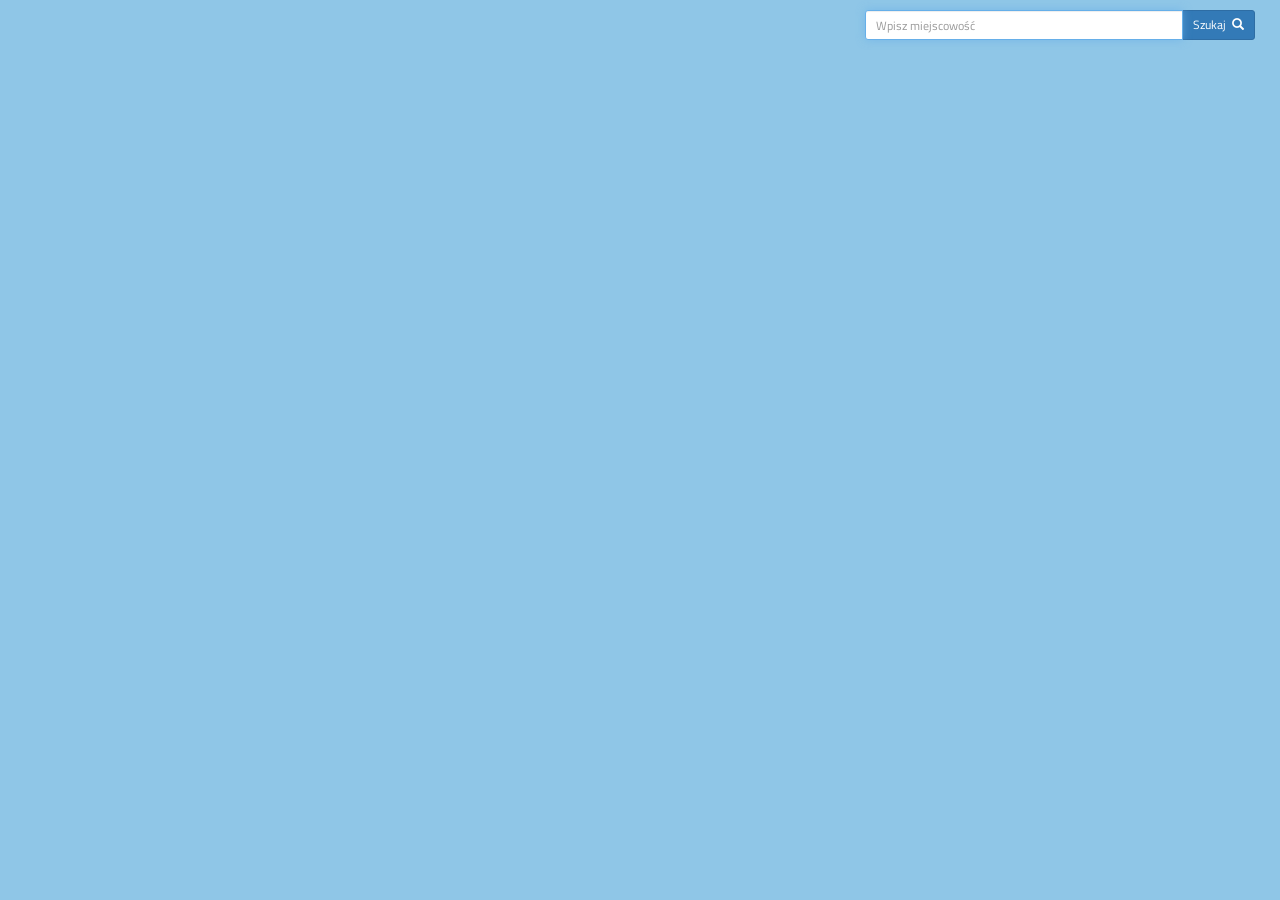
==== commit d887d4ea: "animation angularJS" ====
--- a/index.html
+++ b/index.html
@@ -20,13 +20,16 @@
     <script src="bower_components/angular-ui-grid/ui-grid.js"></script>
     <script src="bower_components/underscore/underscore.js"></script>
     <script src="app.js"></script>
-    <!-- <script src="js/growlCtrl.js"></script> -->
+    <script src="js/services/dataProvider.js"></script>
+    <script src="js/services/utils.js"></script>
     <script src="main-view/weatherAppCtrl.js"></script>
+    <script src="error-view/errorCtrl.js"></script>
     <script src="app.config.js"></script>
 
     <title>App</title>
 </head>
 <body ng-app="app">
-    <div data-ng-view class='appView'></div>
+        <div data-ng-view class="" style="overflow-x: hidden; overflow-y: hidden"></div>            
+    </div>
 </body>
 </html>
--- a/css/style.css
+++ b/css/style.css
@@ -7,7 +7,7 @@
 
 body {
     height: 100vh;
-    background-color: #F2F2F2;
+    background-color: #8FC6E7;
     font-size: 90px;
 }
 
@@ -47,7 +47,7 @@
 }
 
 .btn-outline-success:hover {
-    background-color: blue;
+    background-color: #28a745;
     border-color: #fff;
     color: #fff;
 }
@@ -76,3 +76,36 @@
     float: right;
     margin-top: 23px;
 }
+.text-success {
+    color: #28a745;
+}
+
+.text-error {
+    color: #c40707;
+}
+
+.slide {
+    position: relative;
+    left: 0;
+    width: 100%;
+    height: calc(100% - 20px);
+  }
+  .slide.ng-enter,
+  .slide.ng-leave {
+    -webkit-transition: all 1s ease;
+    -moz-transition: all 1s ease;
+    -o-transition: all 1s ease;
+    transition: all 1s ease;
+  }
+  .slide.ng-enter {
+    left: 100%;
+  }
+  .slide.ng-enter-active {
+    left: 0;
+  }
+  .slide.ng-leave {
+    left: 0;
+  }
+  .slide.ng-leave-active {
+    left: -100%;
+  }
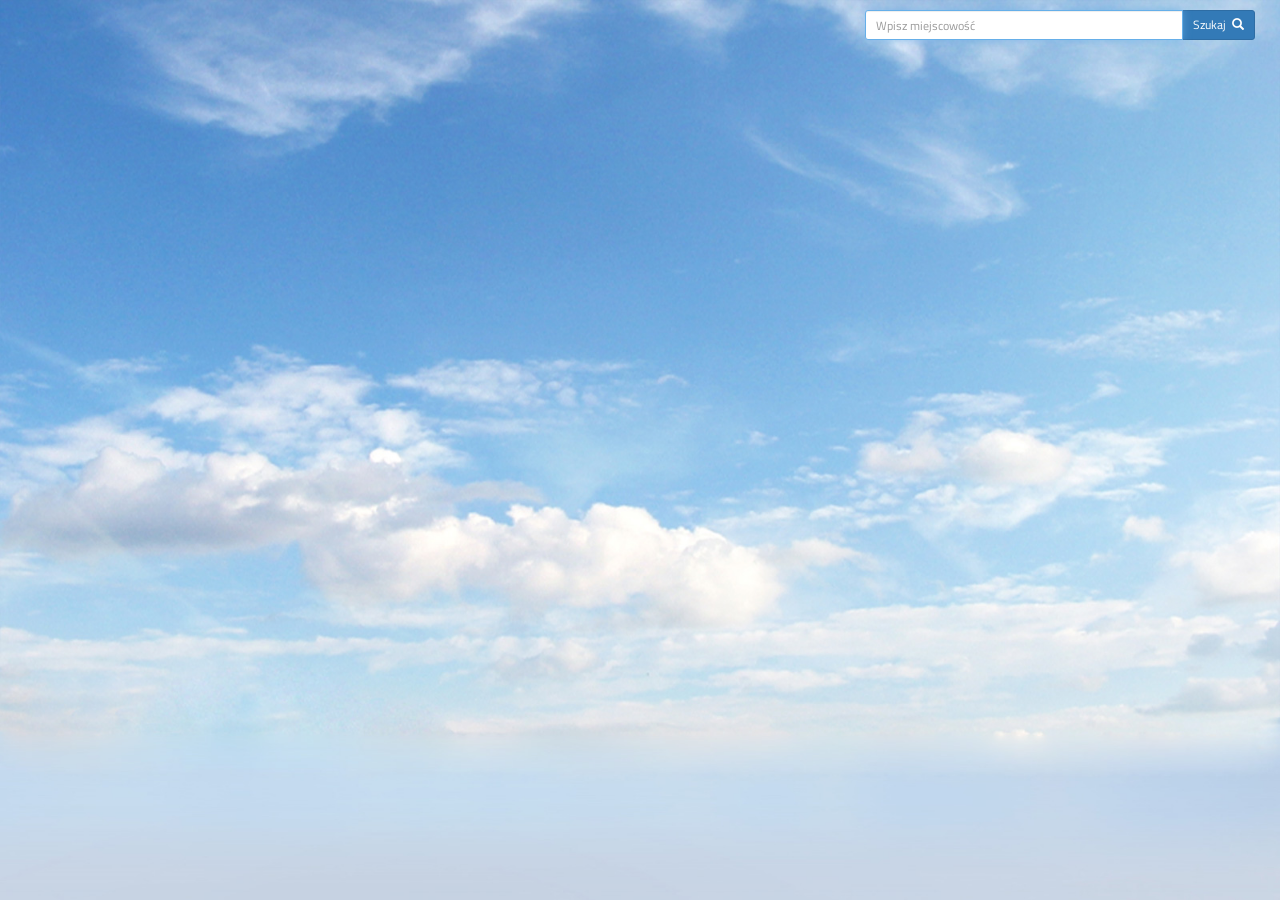
==== commit 7f098625: "zmiana title strony i dodanie favicon" ====
--- a/index.html
+++ b/index.html
@@ -9,6 +9,7 @@
     <link rel="stylesheet" href="bower_components/angular-growl-v2/build/angular-growl.css">
     <link rel="stylesheet" href="css/weather-icons.min.css">
     <link rel="stylesheet" href="css/style.css">
+    <link rel="icon" href="img/littlesun.png" type="img/x-icon"/>
     <link href="https://fonts.googleapis.com/css?family=Titillium+Web:400,700,700i&amp;subset=latin-ext" rel="stylesheet">
     <script src="bower_components/angular/angular.js"></script>
     <script src="bower_components/angular-animate/angular-animate.js"></script>
@@ -26,7 +27,7 @@
     <script src="error-view/errorCtrl.js"></script>
     <script src="app.config.js"></script>
 
-    <title>App</title>
+    <title>Check weather</title>
 </head>
 <body ng-app="app">
         <div data-ng-view class="" style="overflow-x: hidden; overflow-y: hidden"></div>            
--- a/css/style.css
+++ b/css/style.css
@@ -7,7 +7,8 @@
 
 body {
     height: 100vh;
-    background-color: #8FC6E7;
+    background: url('../img/Sky.jpg');
+    background-size: cover;
     font-size: 90px;
 }
 
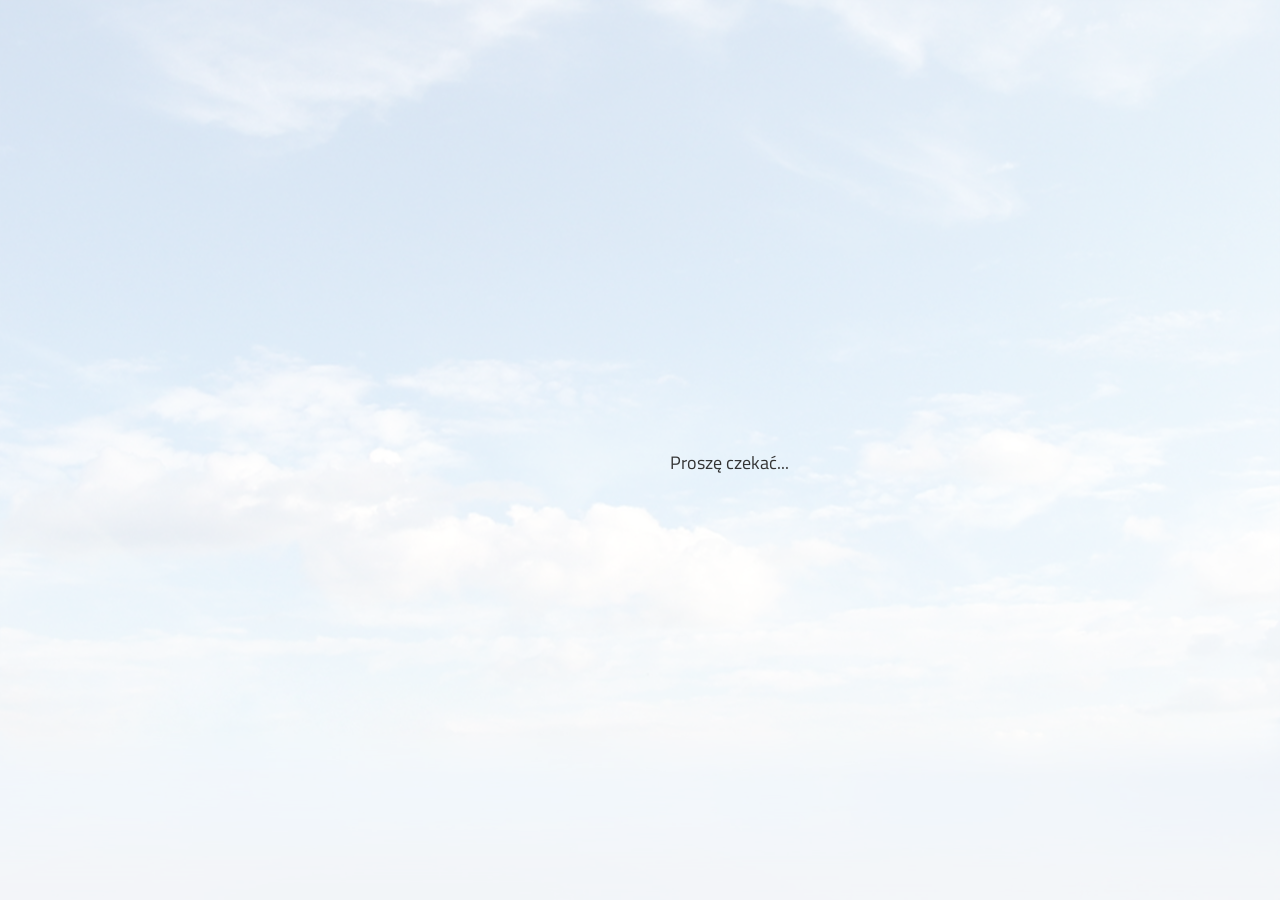
==== commit b8e0d544: "dodanie spinnera angularowego" ====
--- a/index.html
+++ b/index.html
@@ -20,17 +20,24 @@
     <script src="bower_components/bootstrap/dist/js/bootstrap.js"></script>
     <script src="bower_components/angular-ui-grid/ui-grid.js"></script>
     <script src="bower_components/underscore/underscore.js"></script>
+    <script src="bower_components/spin.js/spin.js"></script>
+    <script src="bower_components/angular-spinner/angular-spinner.js"></script>
     <script src="app.js"></script>
     <script src="js/services/dataProvider.js"></script>
     <script src="js/services/utils.js"></script>
+    <script src="js/services/spinner.js"></script>
+    <script src="js/spinner-controller.js"></script>
     <script src="main-view/weatherAppCtrl.js"></script>
     <script src="error-view/errorCtrl.js"></script>
     <script src="app.config.js"></script>
 
     <title>Check weather</title>
 </head>
-<body ng-app="app">
-        <div data-ng-view class="" style="overflow-x: hidden; overflow-y: hidden"></div>            
+<body ng-app="app" ng-controller="spinnerController">
+    <div class="spinner-pane" ng-if="spinner.counter">
+        <div class="spinner-text">Proszę czekać...</div>
+        <span us-spinner></span>
     </div>
+    <div data-ng-view class="" style="overflow-x: hidden; overflow-y: hidden"></div>            
 </body>
 </html>
--- a/css/style.css
+++ b/css/style.css
@@ -109,4 +109,20 @@
   }
   .slide.ng-leave-active {
     left: -100%;
-  }+  }
+
+  .spinner-pane {
+    position: fixed;
+    width: 100%;
+    height: calc(100% + 20px);
+    top: -20px;
+    z-index: 10000000;
+    background-color: rgba(255, 255, 255, 0.78);
+  }
+  .spinner-text {
+    position: fixed;
+    top: 50%;
+    font-size: large;
+    left: calc( 50% + 30px );
+  }
+  
